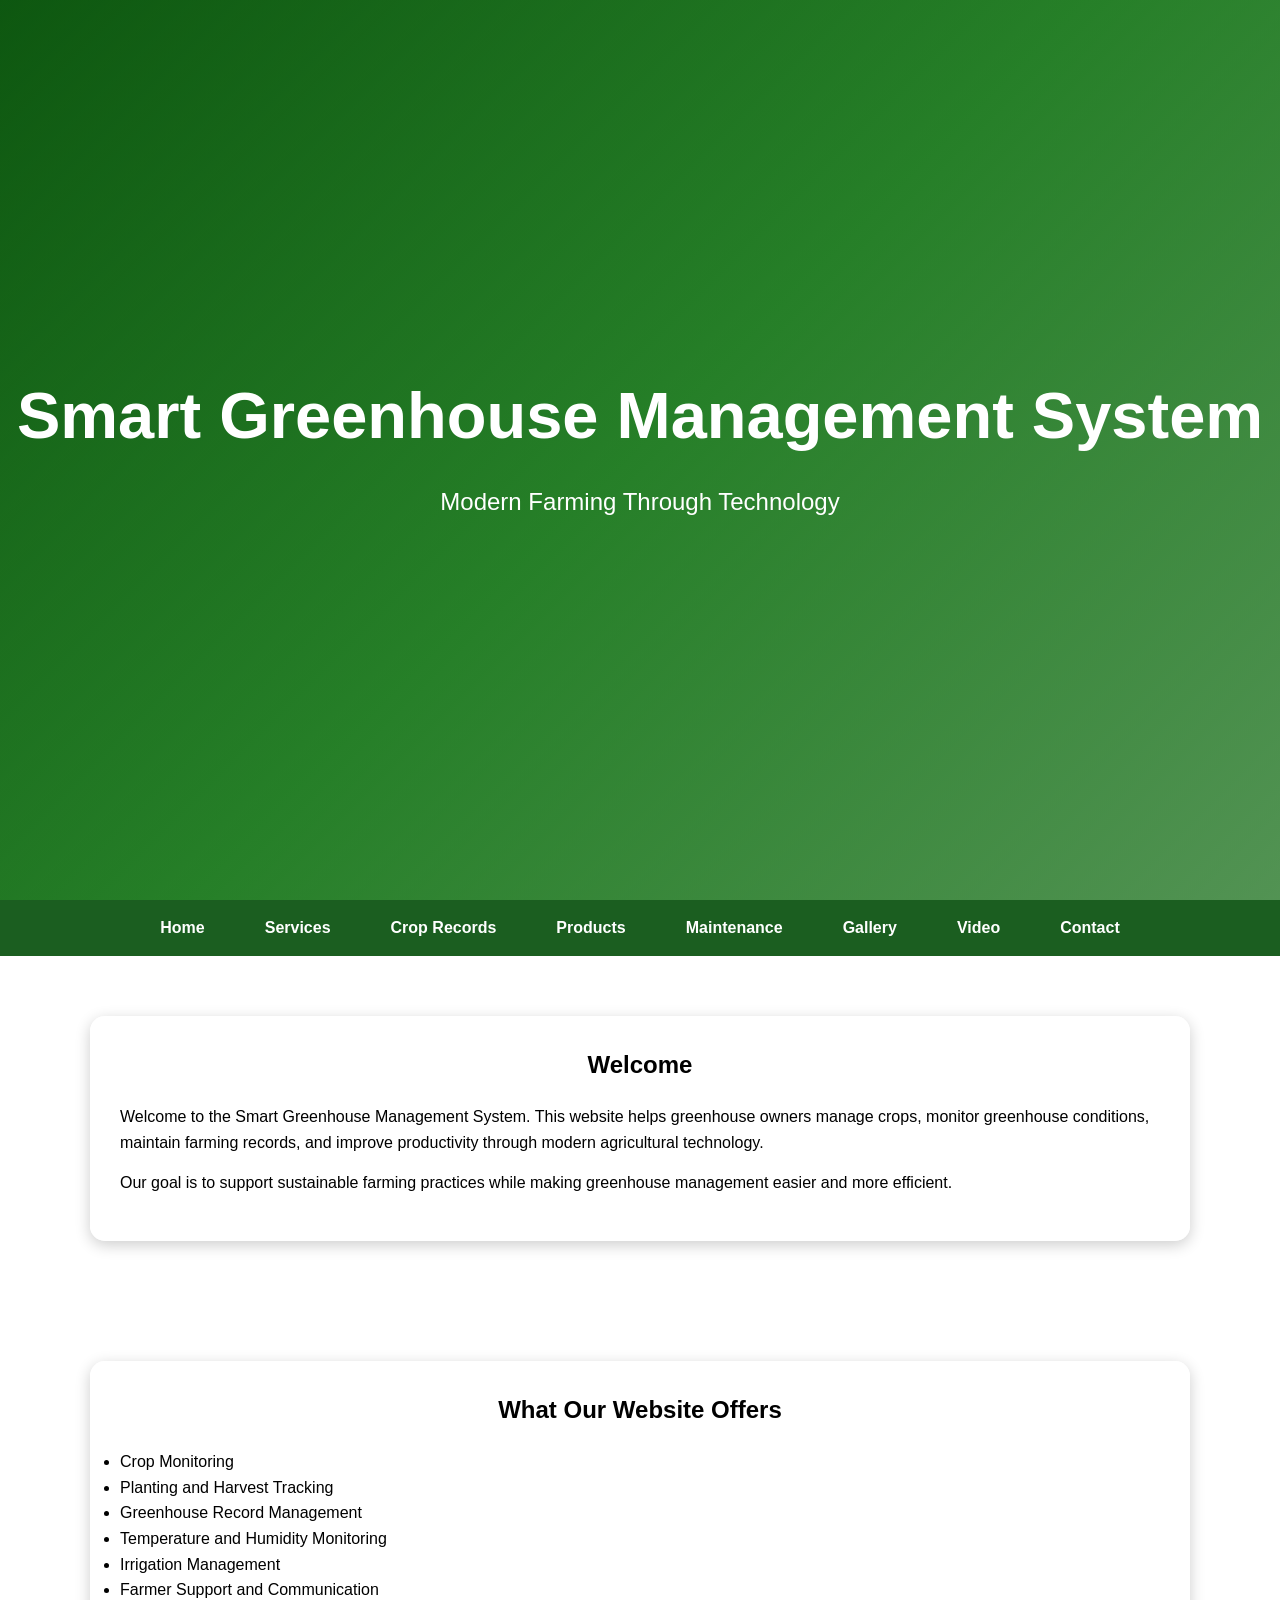
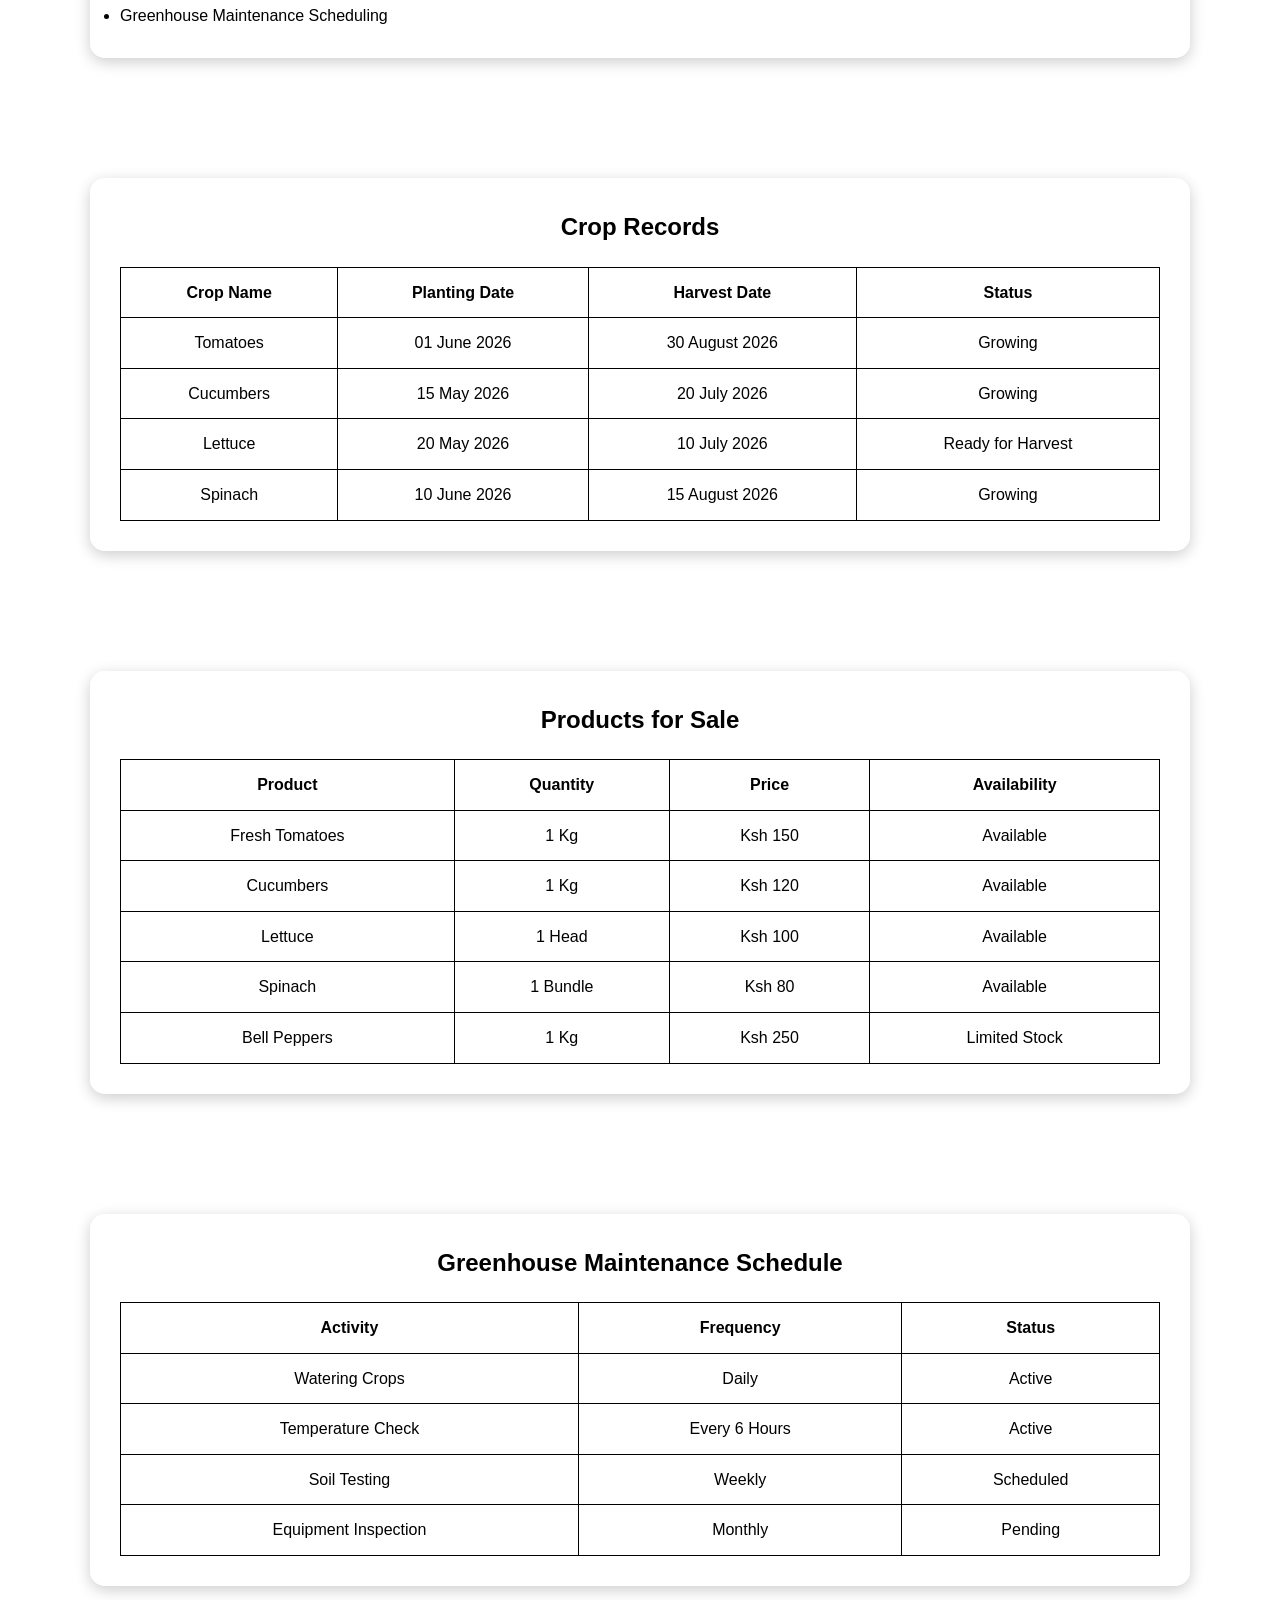
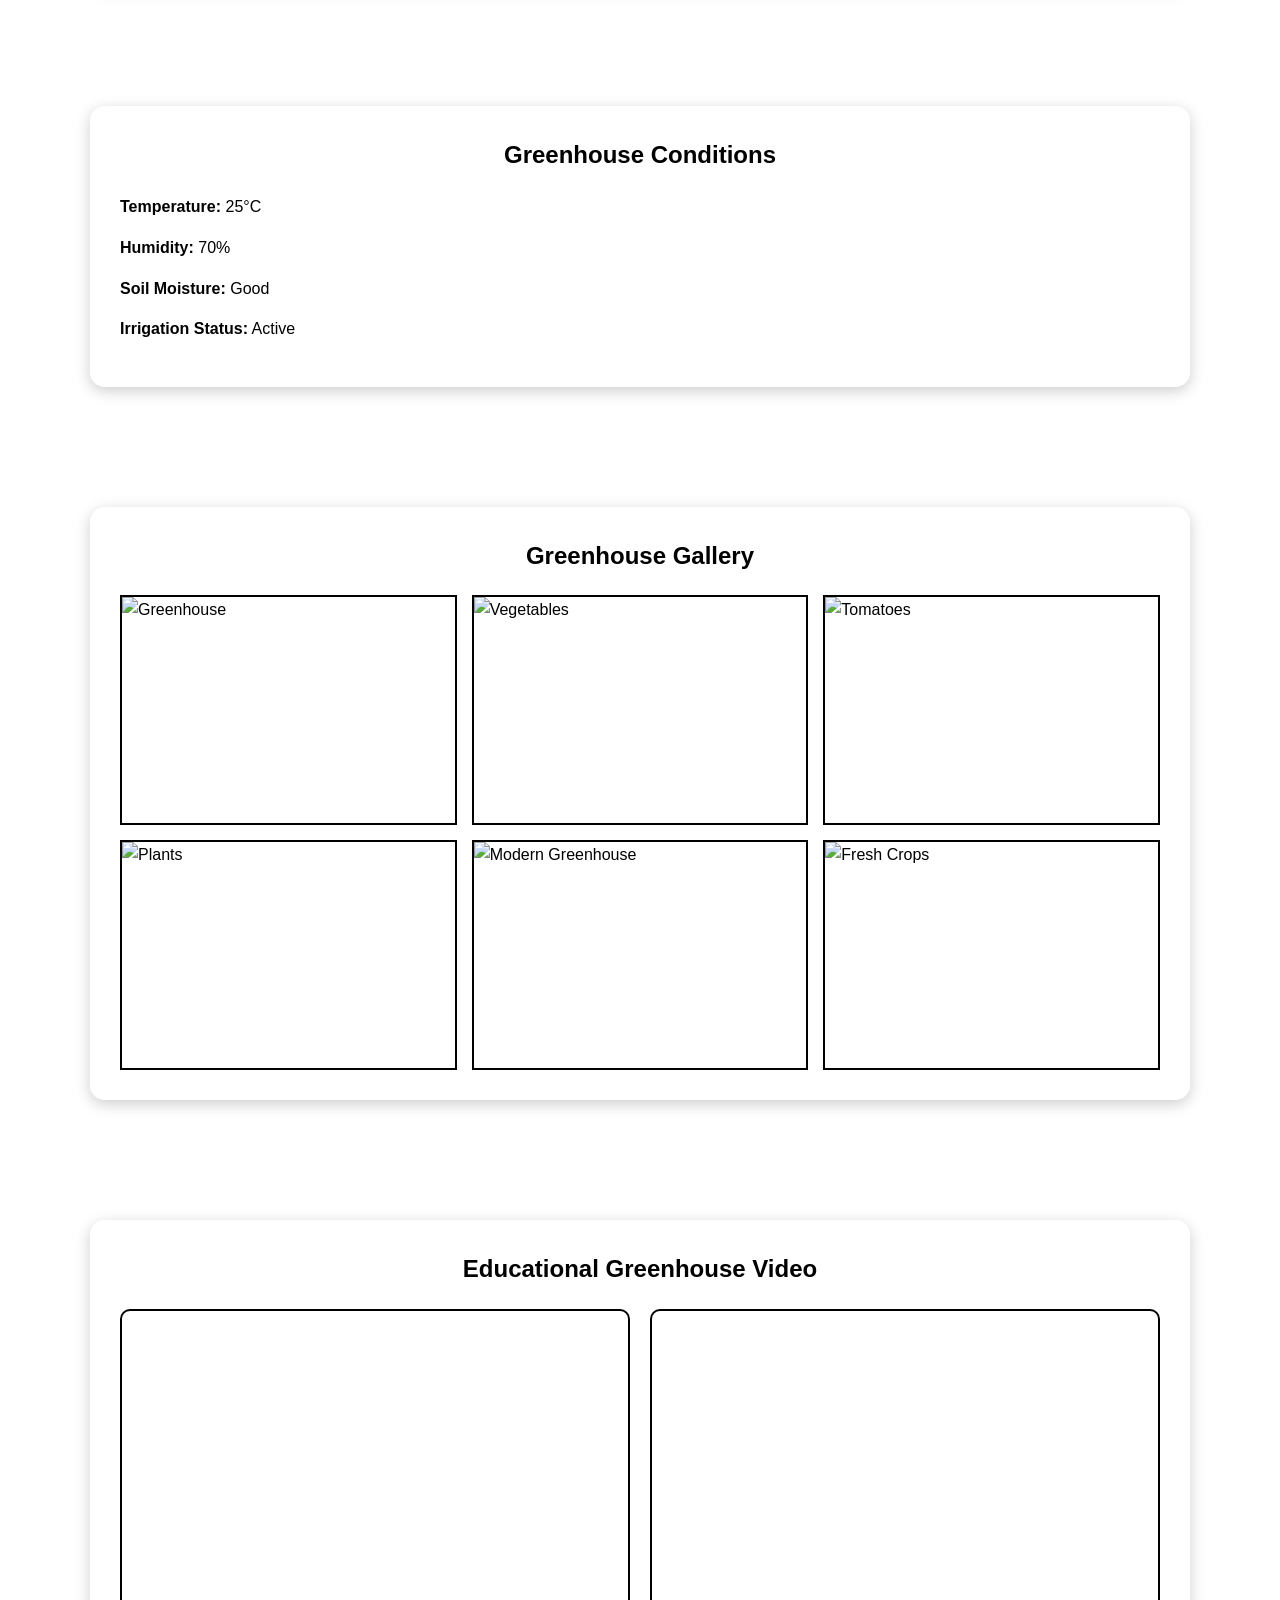
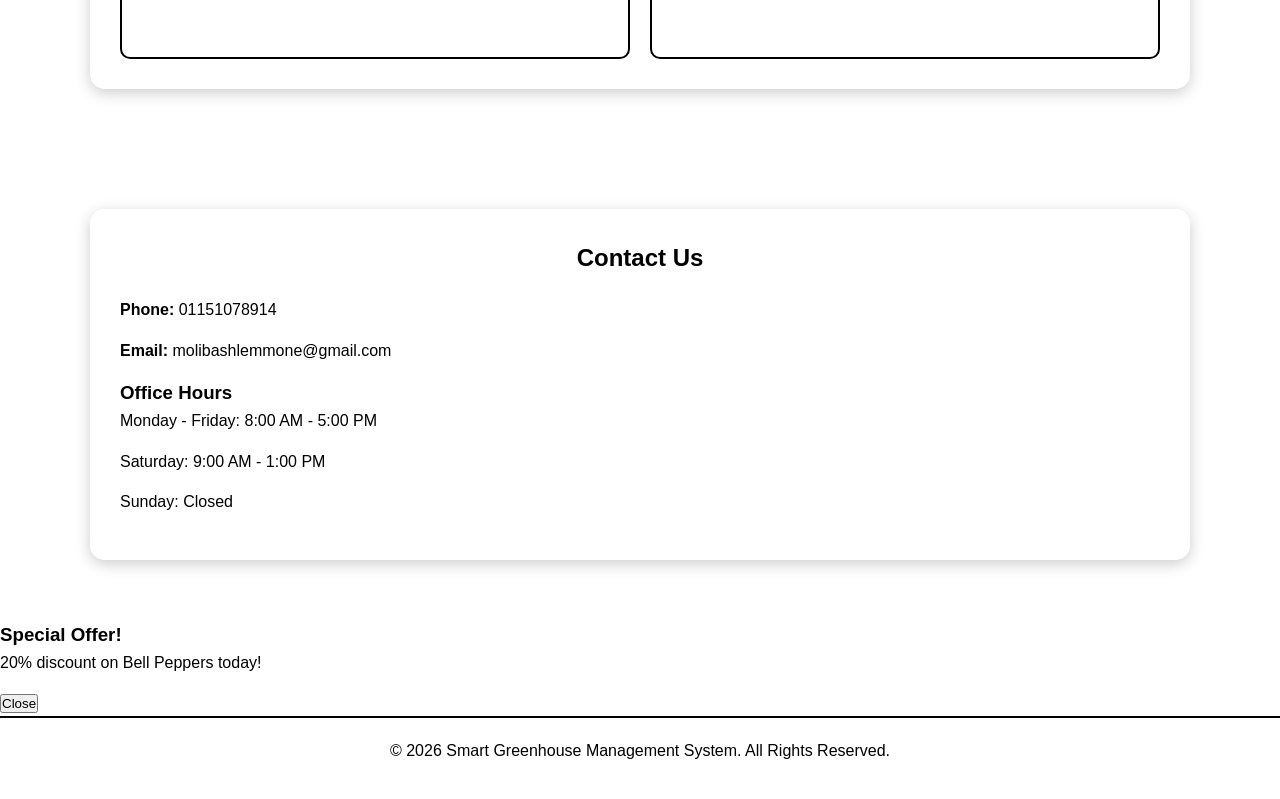
==== index.html @ ea0f4edc "Update index.html" ====
<!DOCTYPE html> 
<html lang="en">
<head>
<meta charset="UTF-8">
<meta name="viewport" content="width=device-width, initial-scale=1.0">
<title>Smart Greenhouse Management System</title>
<link rel="stylesheet" href="style.css">
</head>

<body>

<header>

<h1>Smart Greenhouse Management System</h1>

<p>
Modern Farming Through Technology
</p>

</header>

<nav>

<ul>

<li><a href="#home">Home</a></li>

<li><a href="#services">Services</a></li>

<li><a href="#records">Crop Records</a></li>

 <li><a href="#products">Products</a></li>

<li><a href="#maintenance">Maintenance</a></li>

<li><a href="#gallery">Gallery</a></li>

<li><a href="#video">Video</a></li>

<li><a href="#contact">Contact</a></li>

</ul>

</nav>
<section id="home">

<div class="container">

<h2>Welcome</h2>

<p>
Welcome to the Smart Greenhouse Management System. This website helps
greenhouse owners manage crops, monitor greenhouse conditions,
maintain farming records, and improve productivity through
modern agricultural technology.
</p>

<p>
Our goal is to support sustainable farming practices while
making greenhouse management easier and more efficient.
</p>

</div>

</section>


<section id="services">

<div class="container">

<h2>What Our Website Offers</h2>

<ul>

<li>Crop Monitoring</li>

<li>Planting and Harvest Tracking</li>

<li>Greenhouse Record Management</li>

<li>Temperature and Humidity Monitoring</li>

<li>Irrigation Management</li>

<li>Farmer Support and Communication</li>

<li>Greenhouse Maintenance Scheduling</li>

</ul>

</div>

</section>


<section id="records">

<div class="container">

<h2>Crop Records</h2>

<table>

<tr>
<th>Crop Name</th>
<th>Planting Date</th>
<th>Harvest Date</th>
<th>Status</th>
</tr>

<tr>
<td>Tomatoes</td>
<td>01 June 2026</td>
<td>30 August 2026</td>
<td>Growing</td>
</tr>

<tr>
<td>Cucumbers</td>
<td>15 May 2026</td>
<td>20 July 2026</td>
<td>Growing</td>
</tr>

<tr>
<td>Lettuce</td>
<td>20 May 2026</td>
<td>10 July 2026</td>
<td>Ready for Harvest</td>
</tr>

<tr>
<td>Spinach</td>
<td>10 June 2026</td>
<td>15 August 2026</td>
<td>Growing</td>
</tr>

</table>

</div>

</section>
    <section id="products">

<div class="container">

<h2>Products for Sale</h2>

<table>

<tr>
<th>Product</th>
<th>Quantity</th>
<th>Price</th>
<th>Availability</th>
</tr>

<tr>
<td>Fresh Tomatoes</td>
<td>1 Kg</td>
<td>Ksh 150</td>
<td>Available</td>
</tr>

<tr>
<td>Cucumbers</td>
<td>1 Kg</td>
<td>Ksh 120</td>
<td>Available</td>
</tr>

<tr>
<td>Lettuce</td>
<td>1 Head</td>
<td>Ksh 100</td>
<td>Available</td>
</tr>

<tr>
<td>Spinach</td>
<td>1 Bundle</td>
<td>Ksh 80</td>
<td>Available</td>
</tr>

<tr>
<td>Bell Peppers</td>
<td>1 Kg</td>
<td>Ksh 250</td>
<td>Limited Stock</td>
</tr>

</table>

</div>

</section>


<section id="maintenance">

<div class="container">

<h2>Greenhouse Maintenance Schedule</h2>

<table>

<tr>
<th>Activity</th>
<th>Frequency</th>
<th>Status</th>
</tr>

<tr>
<td>Watering Crops</td>
<td>Daily</td>
<td>Active</td>
</tr>

<tr>
<td>Temperature Check</td>
<td>Every 6 Hours</td>
<td>Active</td>
</tr>

<tr>
<td>Soil Testing</td>
<td>Weekly</td>
<td>Scheduled</td>
</tr>

<tr>
<td>Equipment Inspection</td>
<td>Monthly</td>
<td>Pending</td>
</tr>

</table>

</div>

</section>


<section>

<div class="container">

<h2>Greenhouse Conditions</h2>

<p><strong>Temperature:</strong> 25°C</p>

<p><strong>Humidity:</strong> 70%</p>

<p><strong>Soil Moisture:</strong> Good</p>

<p><strong>Irrigation Status:</strong> Active</p>

</div>

</section>
<section id="gallery">

<div class="container">

<h2>Greenhouse Gallery</h2>

<div class="gallery">

<img src="https://images.unsplash.com/photo-1466692476868-aef1dfb1e735?w=800" alt="Greenhouse">

<img src="https://images.unsplash.com/photo-1464226184884-fa280b87c399?w=800" alt="Vegetables">

<img src="https://images.unsplash.com/photo-1512428813834-c702c7702b78?w=800" alt="Tomatoes">

<img src="https://images.unsplash.com/photo-1501004318641-b39e6451bec6?w=800" alt="Plants">

<img src="https://images.unsplash.com/photo-1461354464878-ad92f492a5a0?w=800" alt="Modern Greenhouse">

<img src="https://images.unsplash.com/photo-1416879595882-3373a0480b5b?w=800" alt="Fresh Crops">

</div>

</div>

</section>


<section id="video">

<div class="container">

<h2>Educational Greenhouse Video</h2>

<div class="video-grid">

<iframe
src="https://www.youtube.com/embed/KI-Wf2odCqM?start=107"
title="Greenhouse Video"
allowfullscreen>
</iframe>

<iframe
src="https://www.youtube.com/embed/LGF33NN4B8U?start=3"
title="Greenhouse Video 2"
allowfullscreen>
</iframe>

</div>

</div>

</section>


<section id="contact">

<div class="container">

<h2>Contact Us</h2>

<p><strong>Phone:</strong> 01151078914</p>

<p><strong>Email:</strong> molibashlemmone@gmail.com</p>

<h3>Office Hours</h3>

<p>Monday - Friday: 8:00 AM - 5:00 PM</p>

<p>Saturday: 9:00 AM - 1:00 PM</p>

<p>Sunday: Closed</p>
    

</div>

</section>
<div id="promoBox">
    <h3>Special Offer!</h3>
    <p>20% discount on Bell Peppers today!</p>
    <button onclick="closePromo()">Close</button>
</div>

<footer>

<p>&copy; 2026 Smart Greenhouse Management System. All Rights Reserved.</p>

</footer>

 <script src="script.js"></script>
</body>
</html>
---- style.css ----
*{
    margin:0;
    padding:0;
    box-sizing:border-box;
}

body{
    font-family:Arial, sans-serif;
    background:linear-gradient(135deg,#1b5e20,#4caf50,#a5d6a7);
    background-attachment:fixed;
    color:black;
    line-height:1.6;
}

/* Header */
header{
    height:100vh;
    background:
    linear-gradient(rgba(0,80,0,0.5),rgba(0,80,0,0.5)),
    url("https://images.unsplash.com/photo-1466692476868-aef1dfb1e735?w=1600");
    background-size:cover;
    background-position:center;
    display:flex;
    flex-direction:column;
    justify-content:center;
    align-items:center;
    text-align:center;
    color:white;
    border:none;
}

header h1{
    font-size:65px;
}

header p{
    font-size:24px;
    margin-top:15px;
}

/* Navigation */
nav{
    background:#1b5e20;
    position:sticky;
    top:0;
    z-index:1000;
}

nav ul{
    list-style:none;
    display:flex;
    justify-content:center;
    align-items:center;
    gap:20px;
    flex-wrap:wrap;
}

nav ul li{
    margin:0;
}

nav ul li a{
    display:block;
    padding:15px 20px;
    text-decoration:none;
    color:white;
    font-weight:bold;
    transition:0.3s;
}

nav ul li a:hover{
    background:#4caf50;
    border-radius:8px;
}

/* Sections */
section{
    padding:40px 20px;
}

.container{
    max-width:1100px;
    margin:auto;
    background:rgba(255,255,255,0.9);
    padding:30px;
    border-radius:15px;
    margin-top:20px;
    margin-bottom:20px;
    box-shadow:0 4px 15px rgba(0,0,0,0.2);
}

h2{
    text-align:center;
    margin-bottom:20px;
    color:black;
}

p{
    margin-bottom:15px;
}

/* Tables */
table{
    width:100%;
    border-collapse:collapse;
    margin-top:20px;
}

table, th, td{
    border:1px solid black;
}

th{
    background:white;
    color:black;
    font-weight:bold;
}

th, td{
    padding:12px;
    text-align:center;
}

/* Image Gallery */
.gallery{
    display:grid;
    grid-template-columns:repeat(auto-fit,minmax(250px,1fr));
    gap:15px;
}

.gallery img{
    width:100%;
    height:230px;
    object-fit:cover;
    border:2px solid black;
}

/* Video */
.video-container{
    max-width:900px;
    margin:auto;
}

.video-container iframe{
    width:100%;
    height:500px;
    border:2px solid black;
}

.video-grid{
    display:grid;
    grid-template-columns:1fr 1fr;
    gap:20px;
}

.video-grid iframe{
    width:100%;
    height:350px;
    border:2px solid black;
    border-radius:10px;
}

@media(max-width:768px){
    .video-grid{
        grid-template-columns:1fr;
    }
}

/* Footer */
footer{
    background:white;
    color:black;
    text-align:center;
    padding:20px;
    border-top:2px solid black;
}
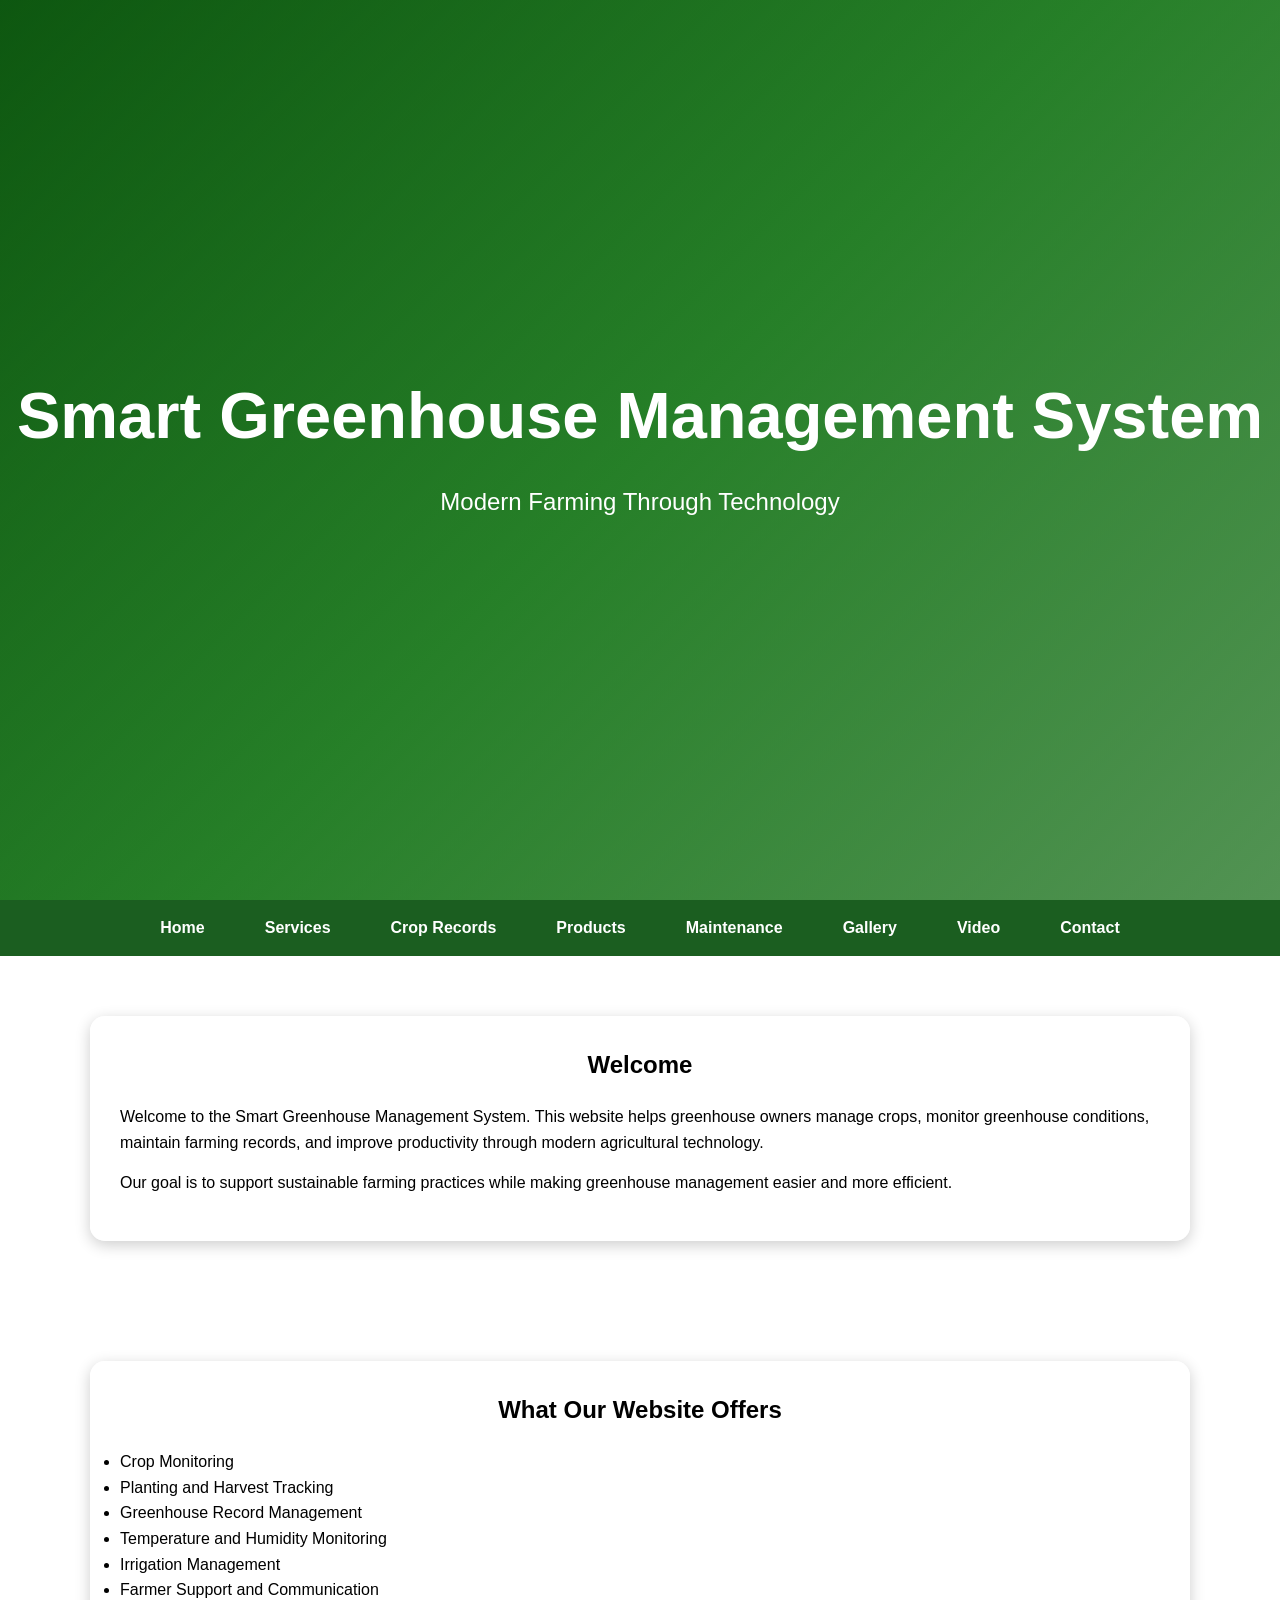
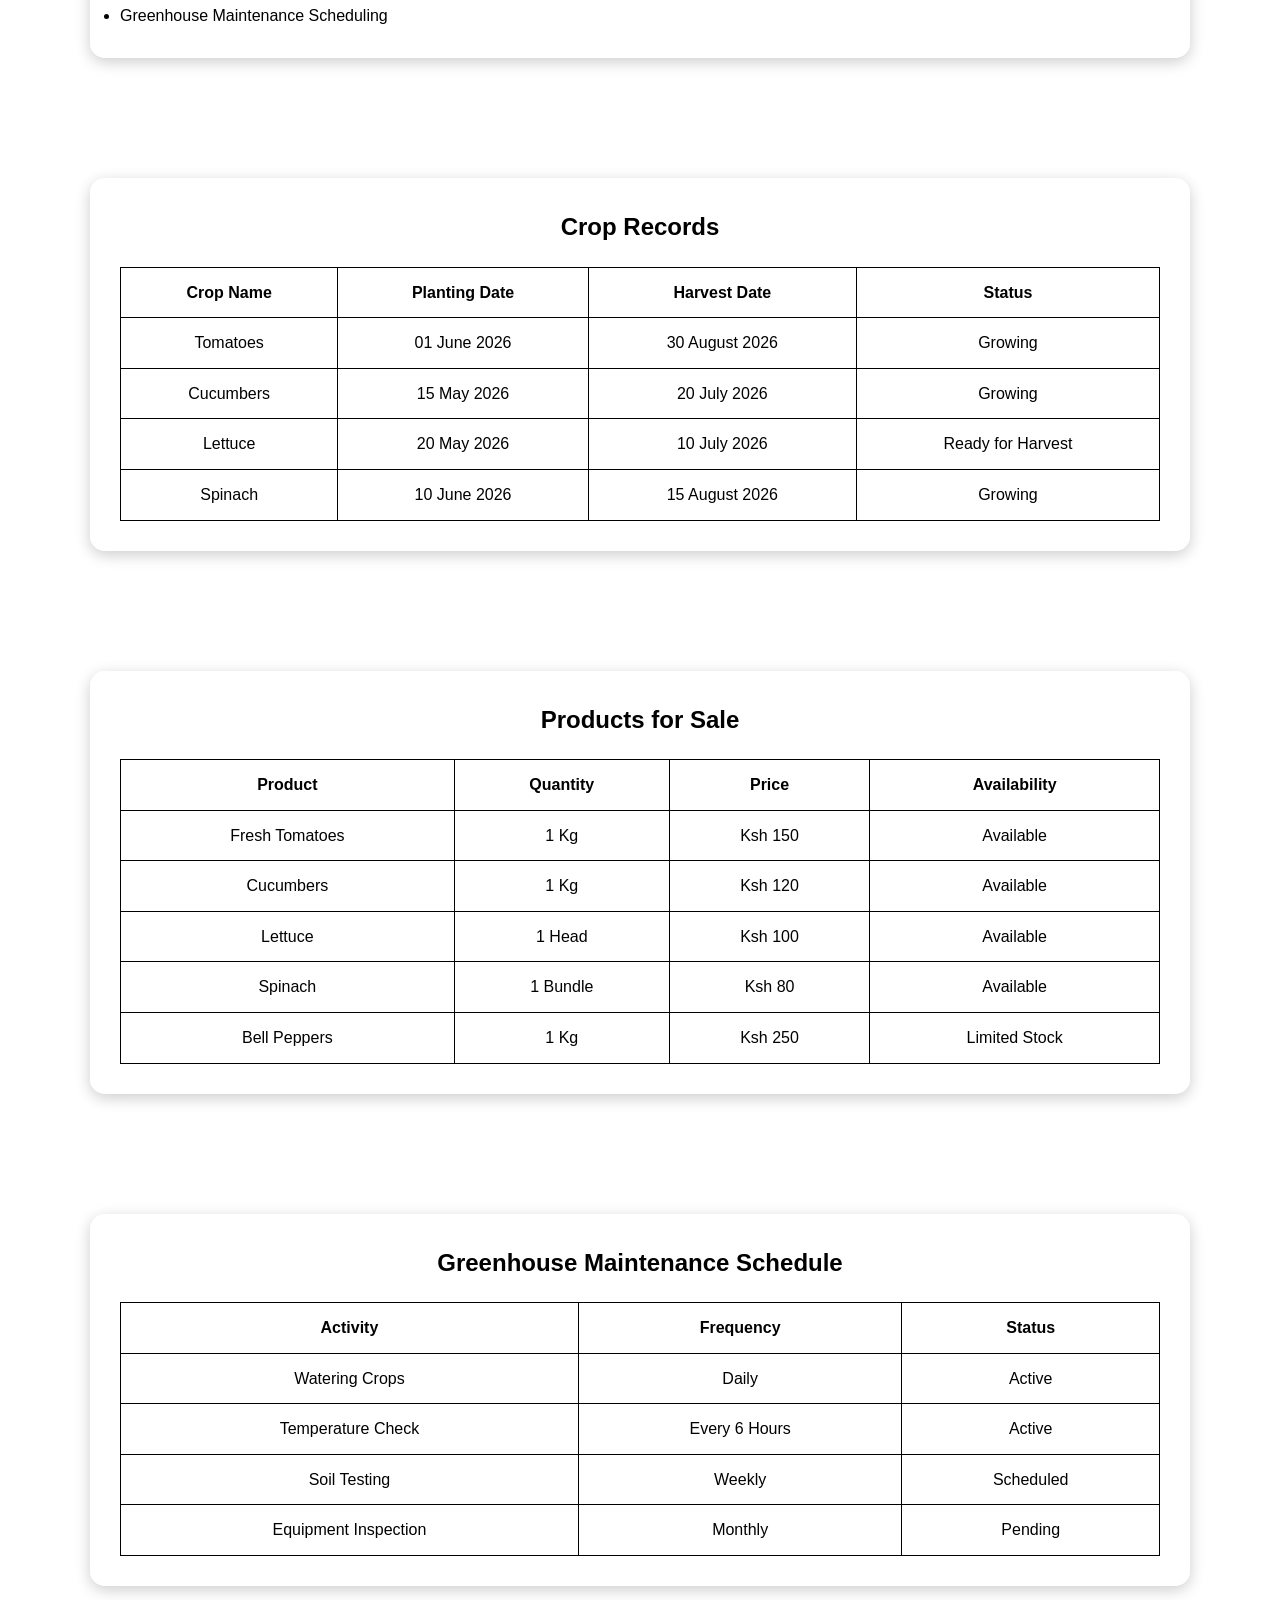
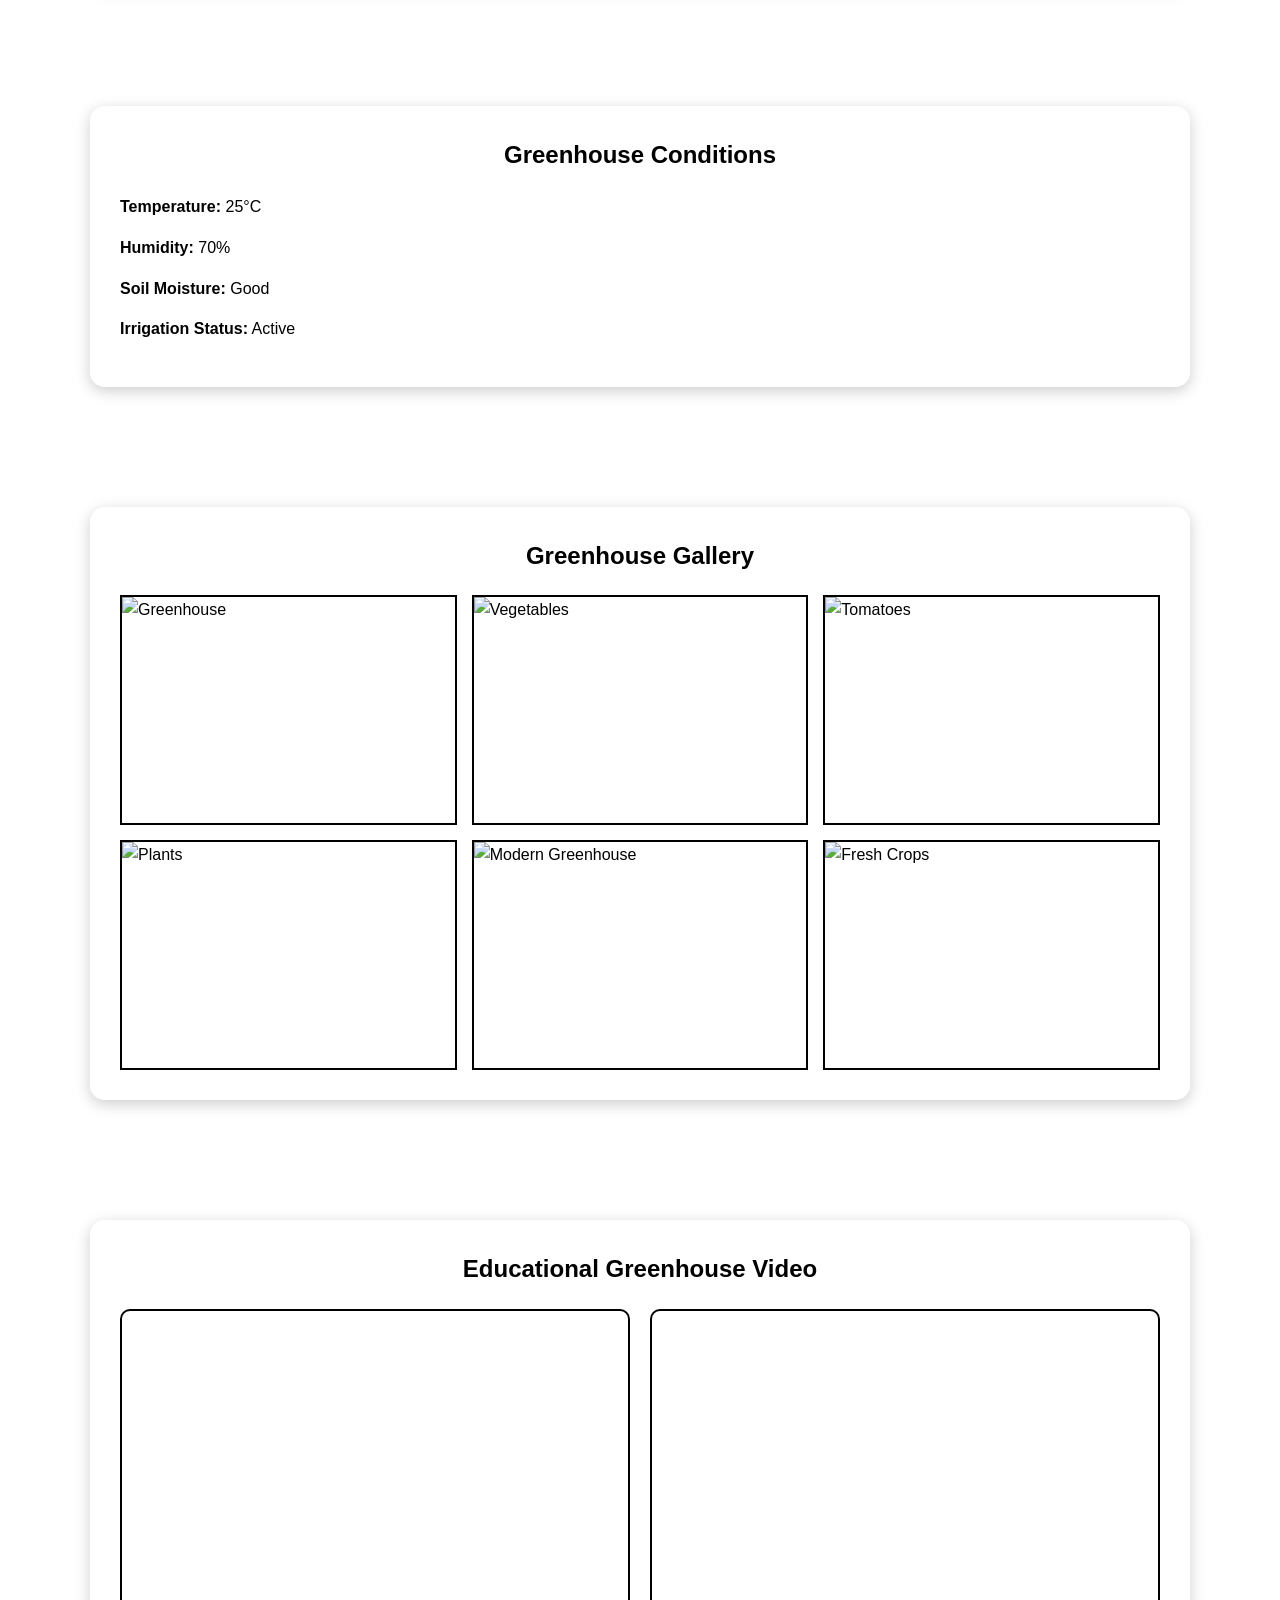
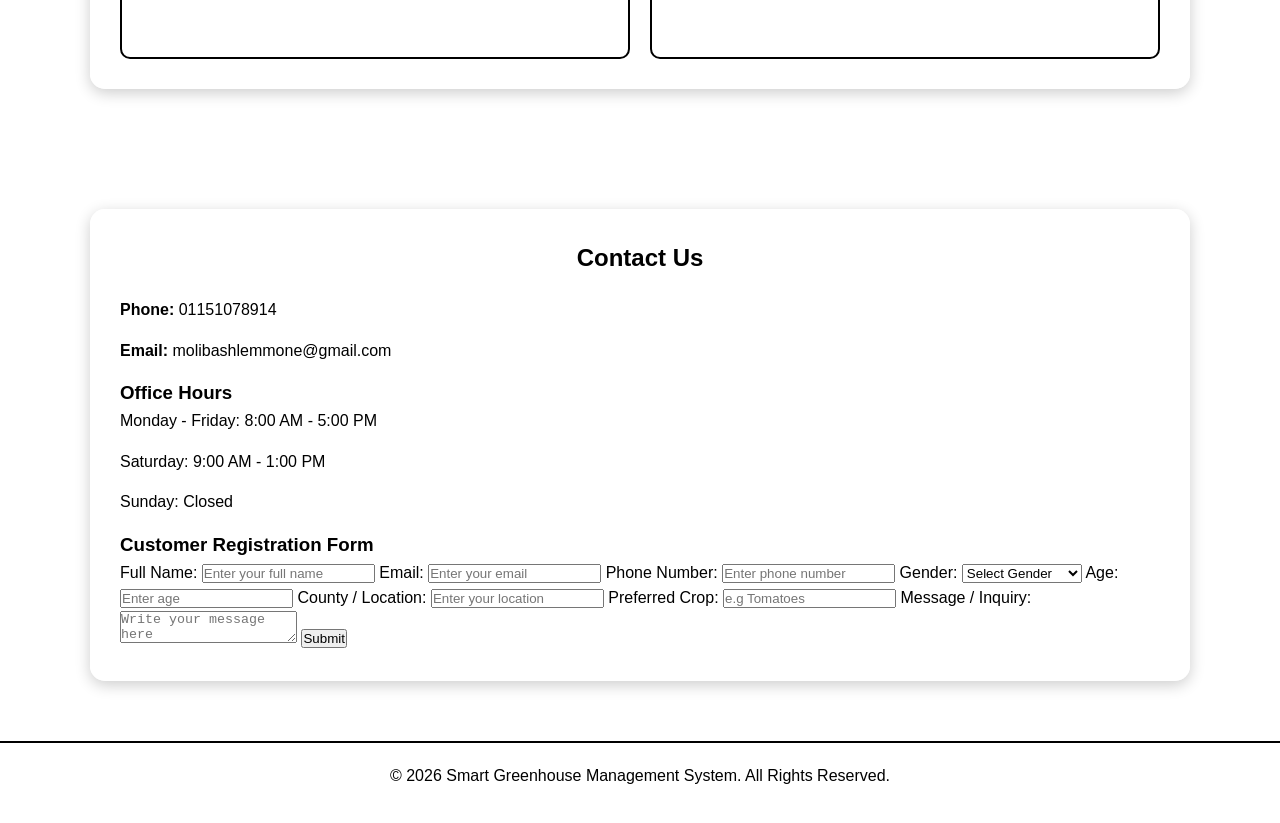
==== commit a3e8c3d0: "Update index.html" ====
--- a/index.html
+++ b/index.html
@@ -333,6 +333,42 @@
 <p>Saturday: 9:00 AM - 1:00 PM</p>
 
 <p>Sunday: Closed</p>
+ <h3>Customer Registration Form</h3>
+
+<form id="userForm">
+
+    <label>Full Name:</label>
+    <input type="text" placeholder="Enter your full name" required>
+
+    <label>Email:</label>
+    <input type="email" placeholder="Enter your email" required>
+
+    <label>Phone Number:</label>
+    <input type="tel" placeholder="Enter phone number" required>
+
+    <label>Gender:</label>
+    <select required>
+        <option value="">Select Gender</option>
+        <option>Male</option>
+        <option>Female</option>
+        <option>Prefer not to say</option>
+    </select>
+
+    <label>Age:</label>
+    <input type="number" placeholder="Enter age">
+
+    <label>County / Location:</label>
+    <input type="text" placeholder="Enter your location">
+
+    <label>Preferred Crop:</label>
+    <input type="text" placeholder="e.g Tomatoes">
+
+    <label>Message / Inquiry:</label>
+    <textarea placeholder="Write your message here"></textarea>
+
+    <button type="submit">Submit</button>
+
+</form>
     
 
 </div>
--- a/style.css
+++ b/style.css
@@ -174,3 +174,30 @@
     padding:20px;
     border-top:2px solid black;
 }
+#promoBox{
+    display:none;
+    position:fixed;
+    top:20px;
+    right:20px;
+    width:300px;
+    background:white;
+    padding:20px;
+    border:2px solid green;
+    border-radius:12px;
+    box-shadow:0 0 15px rgba(0,0,0,0.3);
+    z-index:9999;
+}
+
+#promoBox h3{
+    margin-bottom:10px;
+}
+
+#promoBox button{
+    margin-top:15px;
+    padding:10px 15px;
+    border:none;
+    background:green;
+    color:white;
+    border-radius:5px;
+    cursor:pointer;
+}
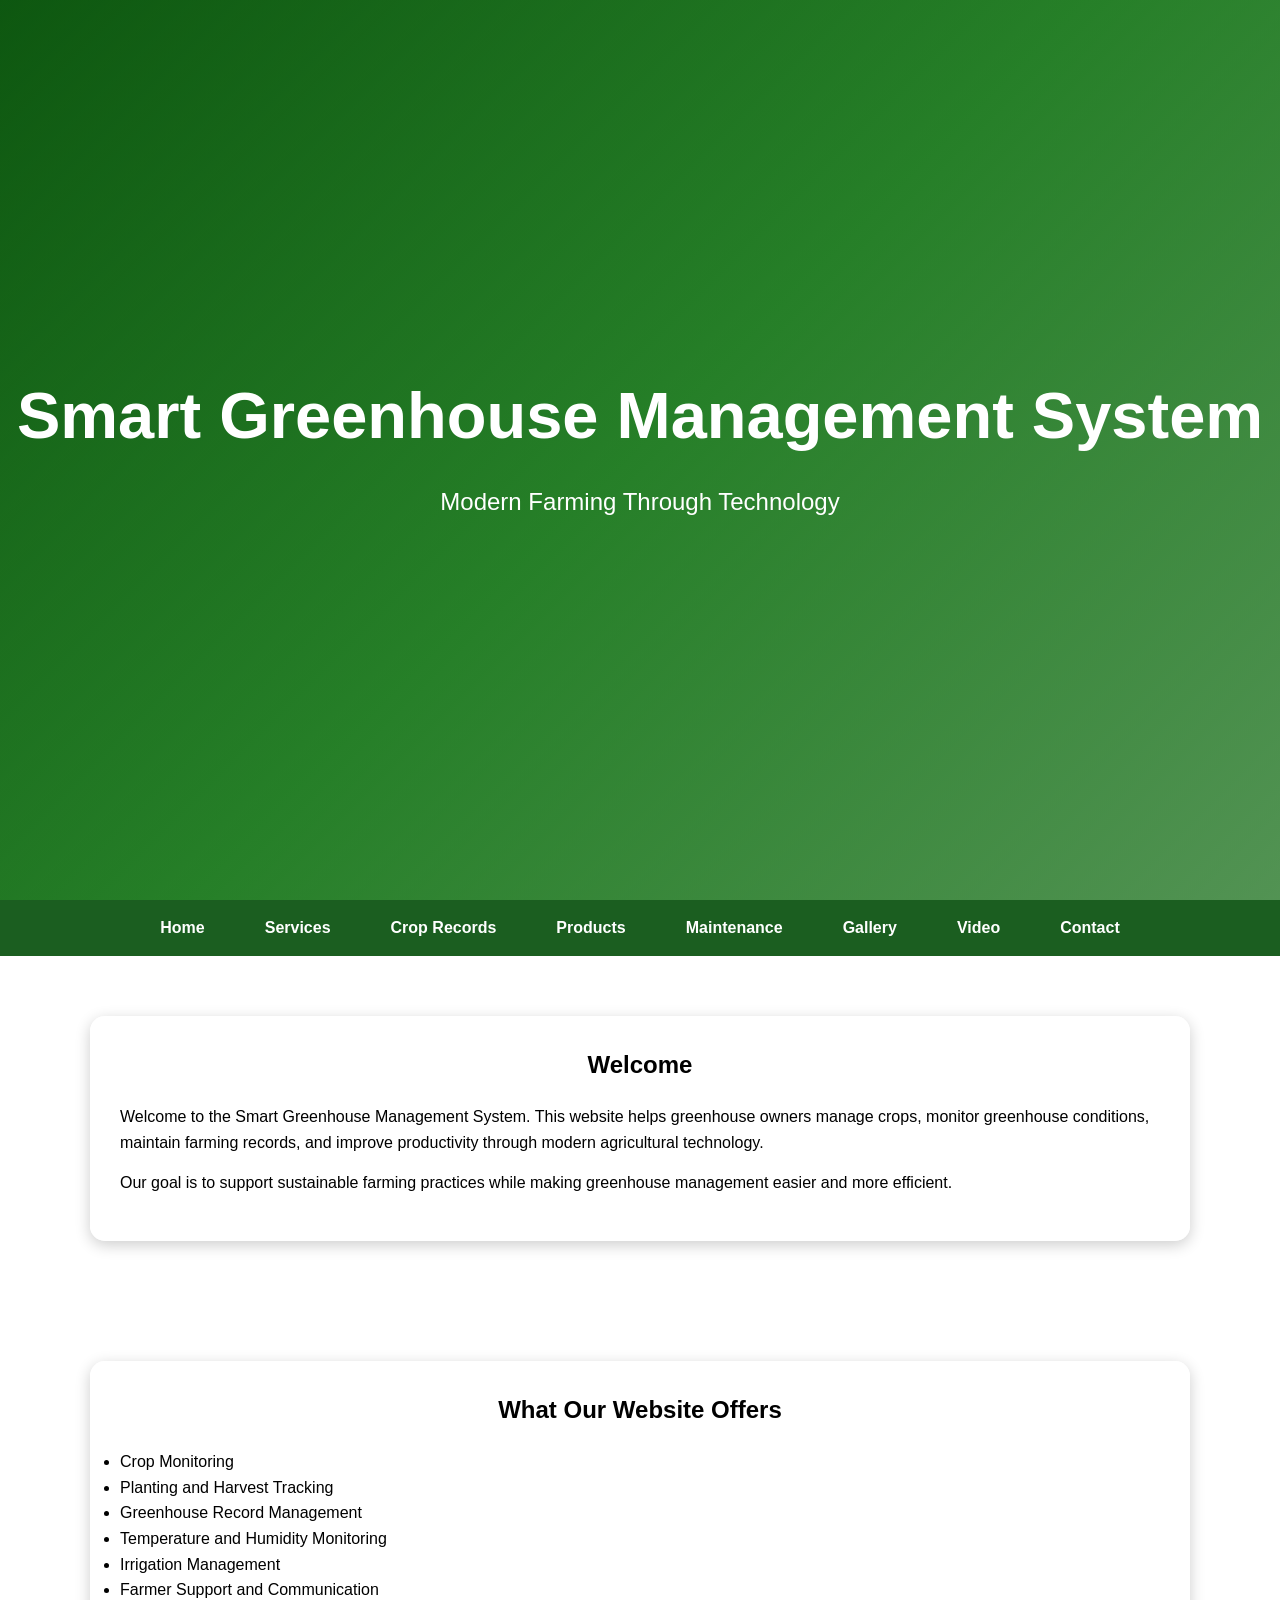
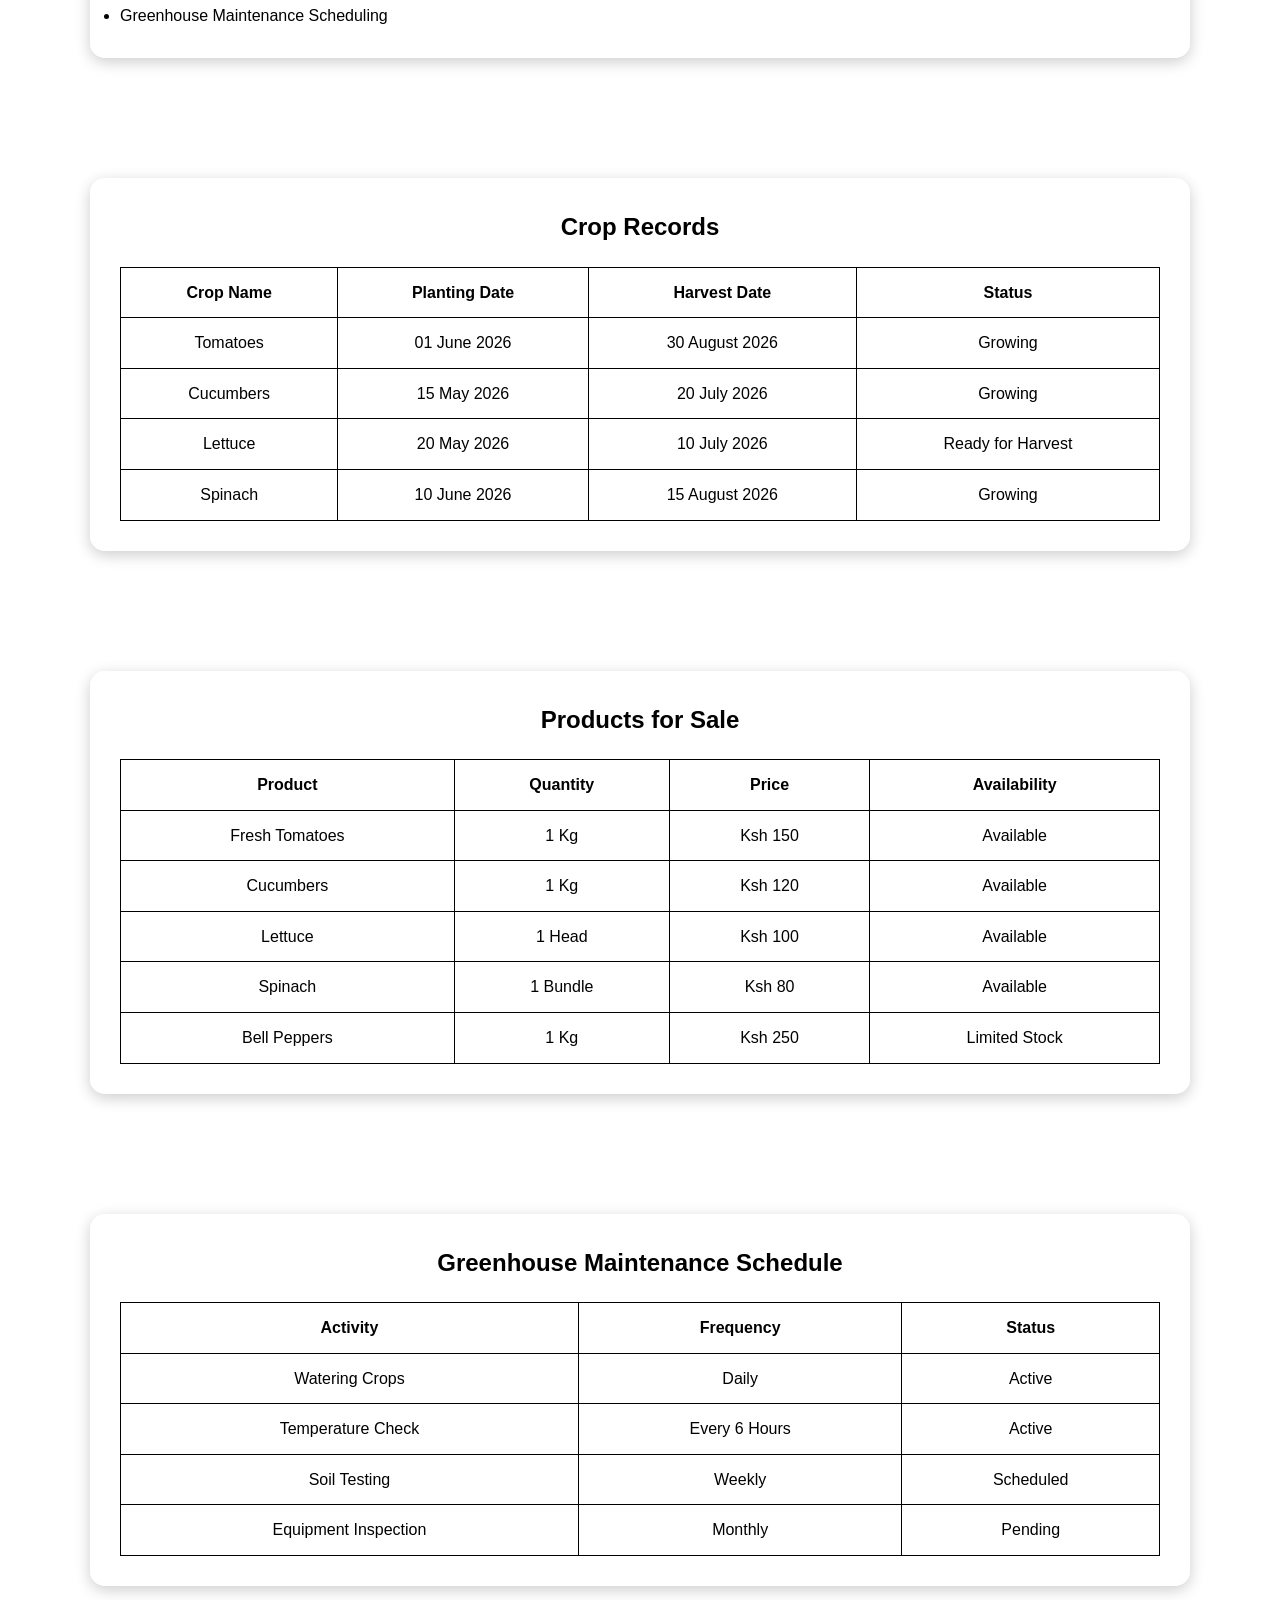
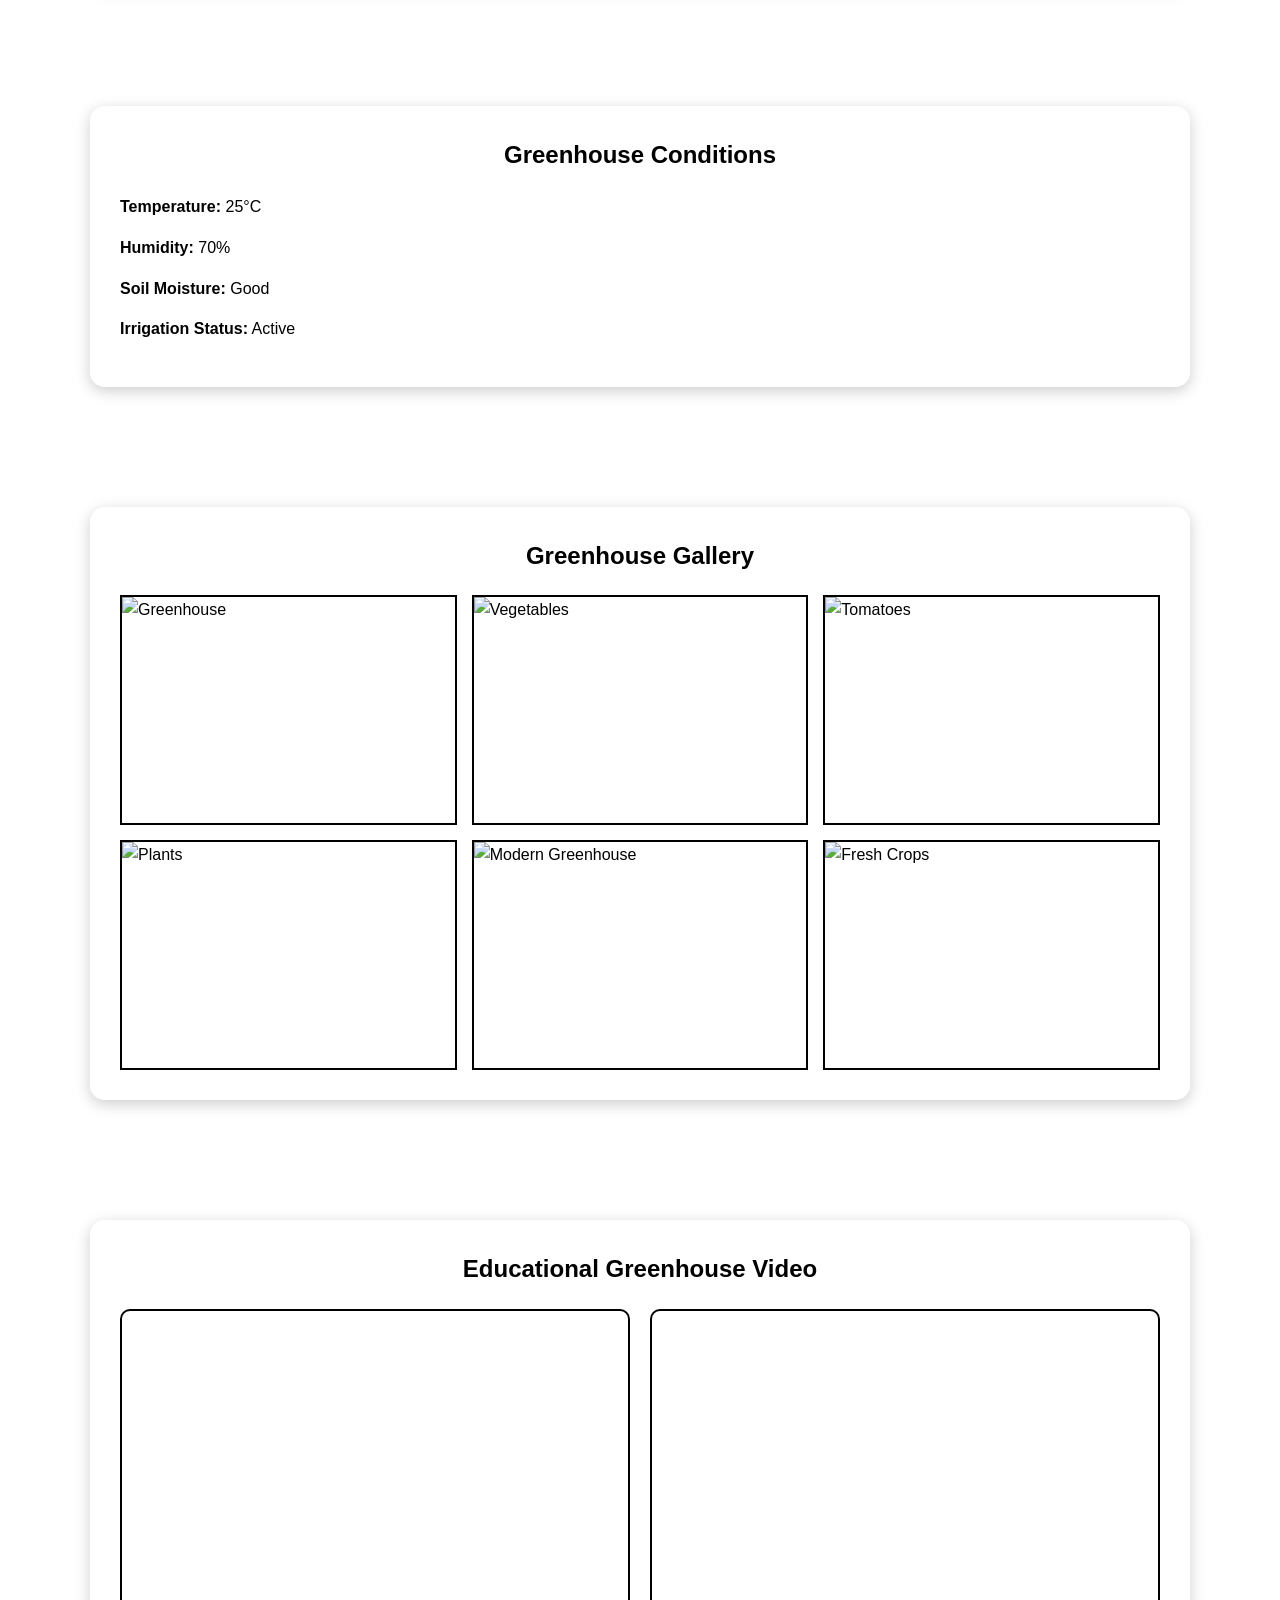
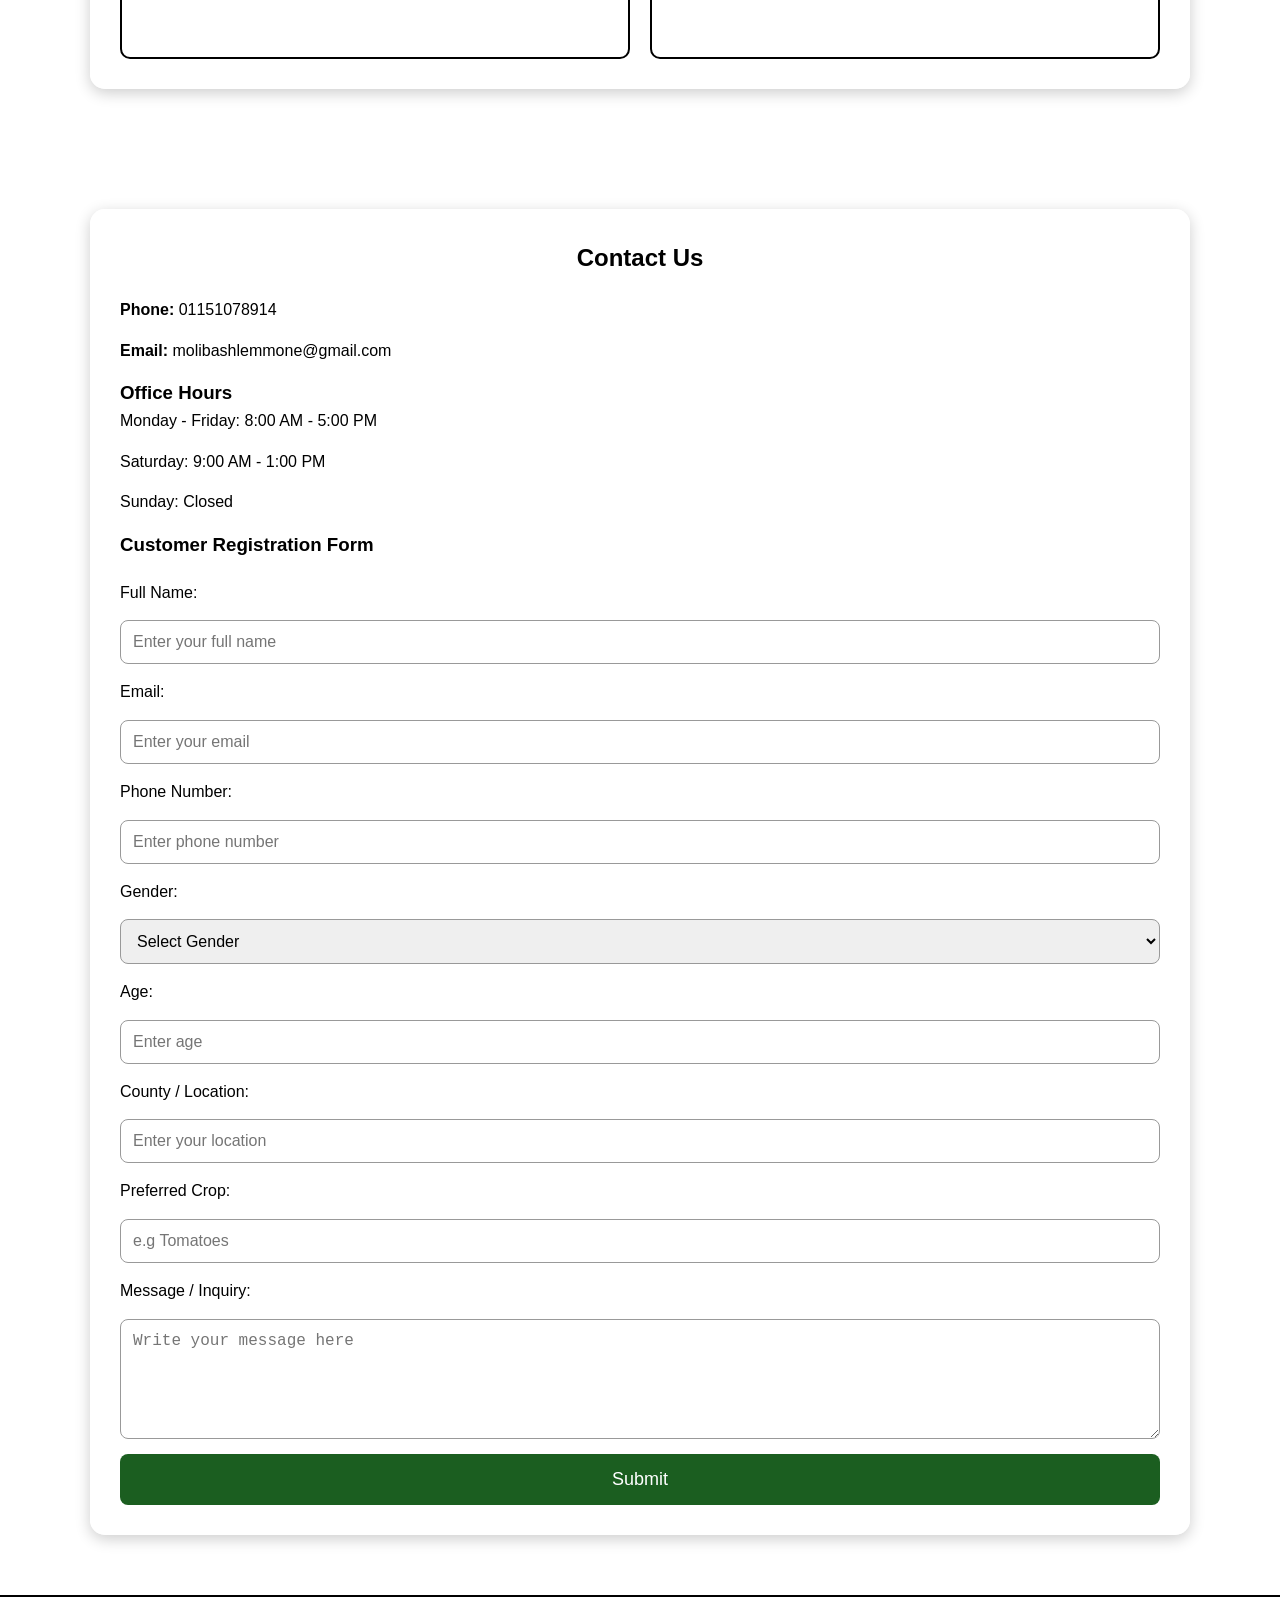
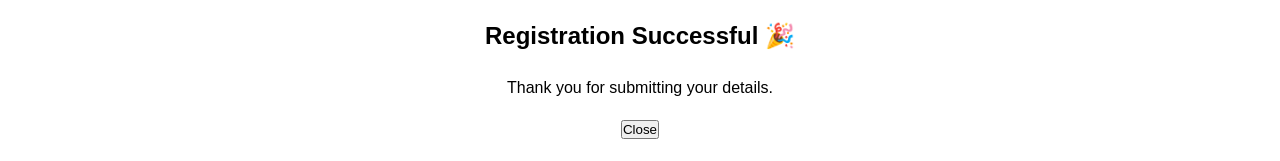
==== commit af196ca3: "Update index.html" ====
--- a/index.html
+++ b/index.html
@@ -381,12 +381,16 @@
 </div>
 
 <footer>
-
-<p>&copy; 2026 Smart Greenhouse Management System. All Rights Reserved.</p>
+<div id="formPopup">
+    <div class="popup-content">
+        <h2>Registration Successful 🎉</h2>
+        <p>Thank you for submitting your details.</p>
+        <button onclick="closeFormPopup()">Close</button>
+    </div>
+</div>
 
 </footer>
 
- <script src="script.js"></script>
 </body>
 </html>
 
--- a/style.css
+++ b/style.css
@@ -201,3 +201,38 @@
     border-radius:5px;
     cursor:pointer;
 }
+form{
+    display:flex;
+    flex-direction:column;
+    gap:15px;
+    margin-top:20px;
+}
+
+form input,
+form select,
+form textarea{
+    padding:12px;
+    width:100%;
+    border:1px solid #999;
+    border-radius:8px;
+    font-size:16px;
+}
+
+form textarea{
+    height:120px;
+    resize:vertical;
+}
+
+form button{
+    padding:15px;
+    background:#1b5e20;
+    color:white;
+    border:none;
+    border-radius:8px;
+    font-size:18px;
+    cursor:pointer;
+}
+
+form button:hover{
+    background:#4caf50;
+}
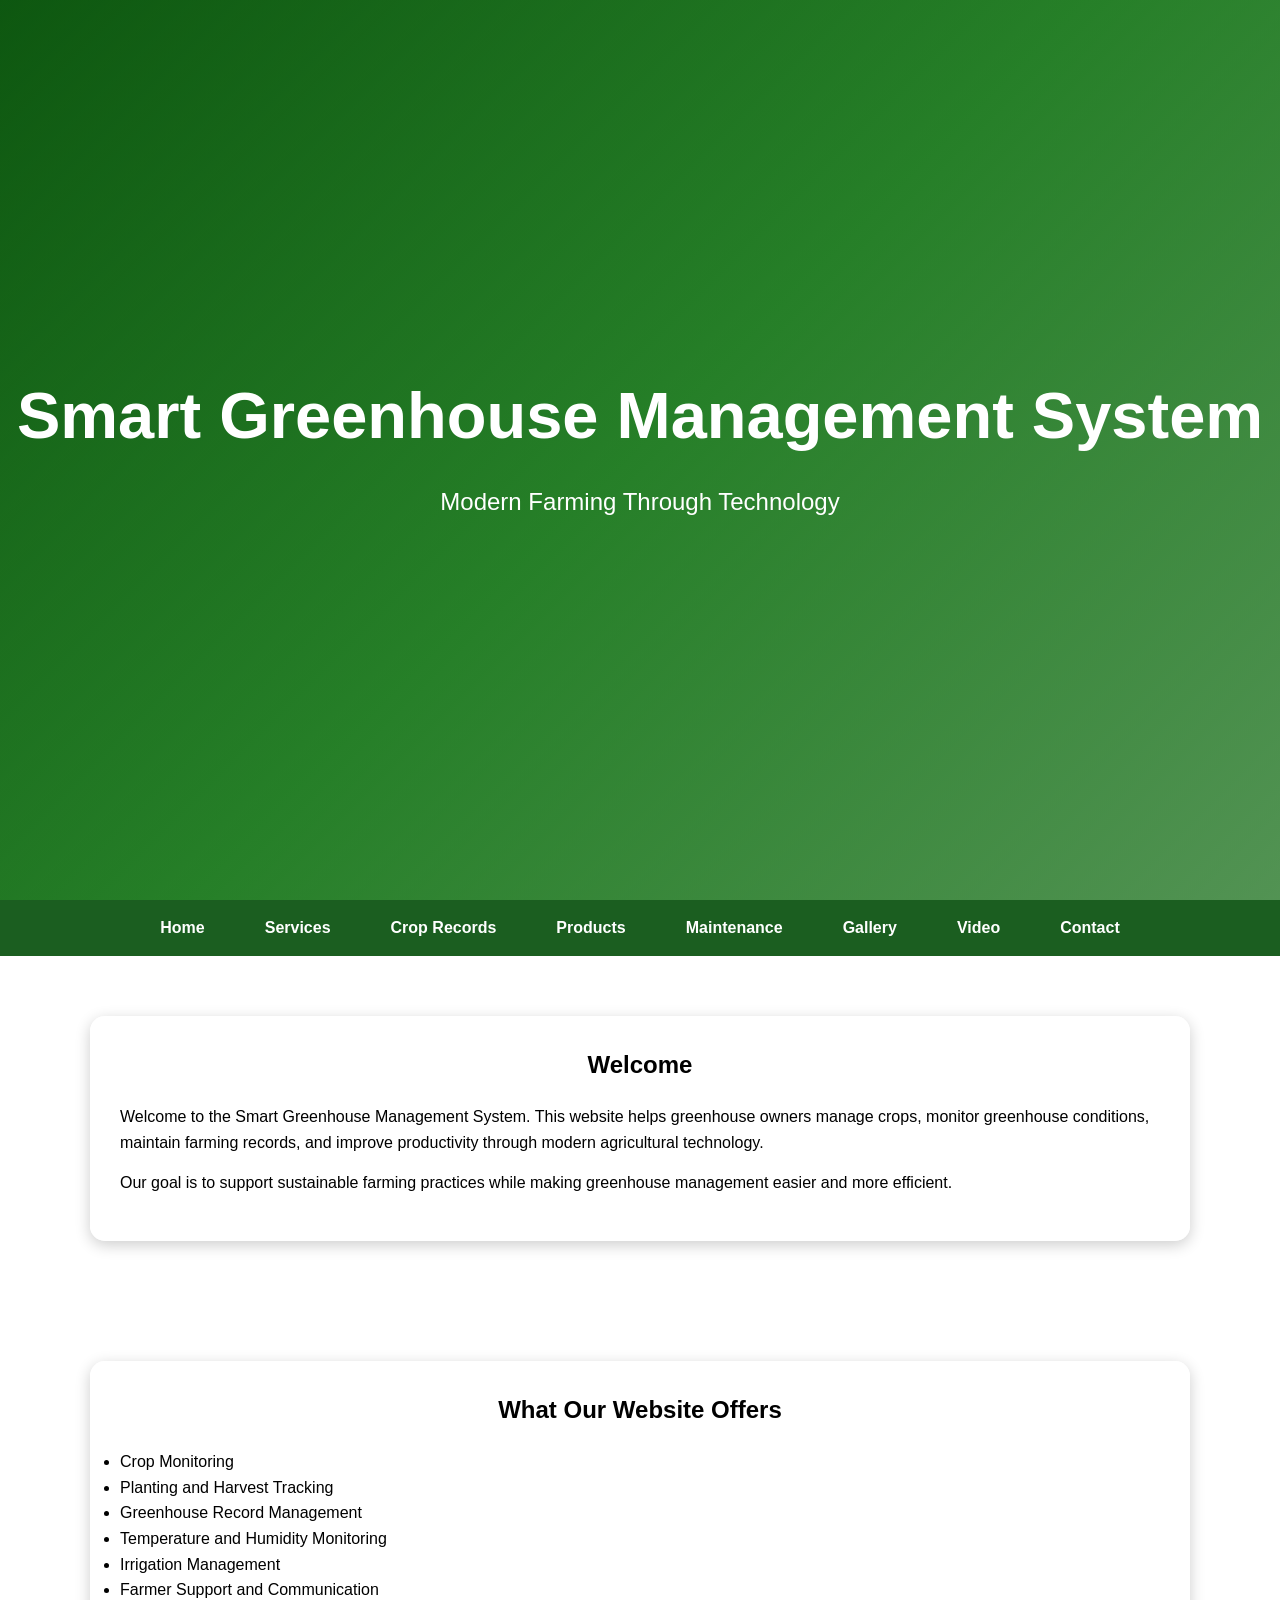
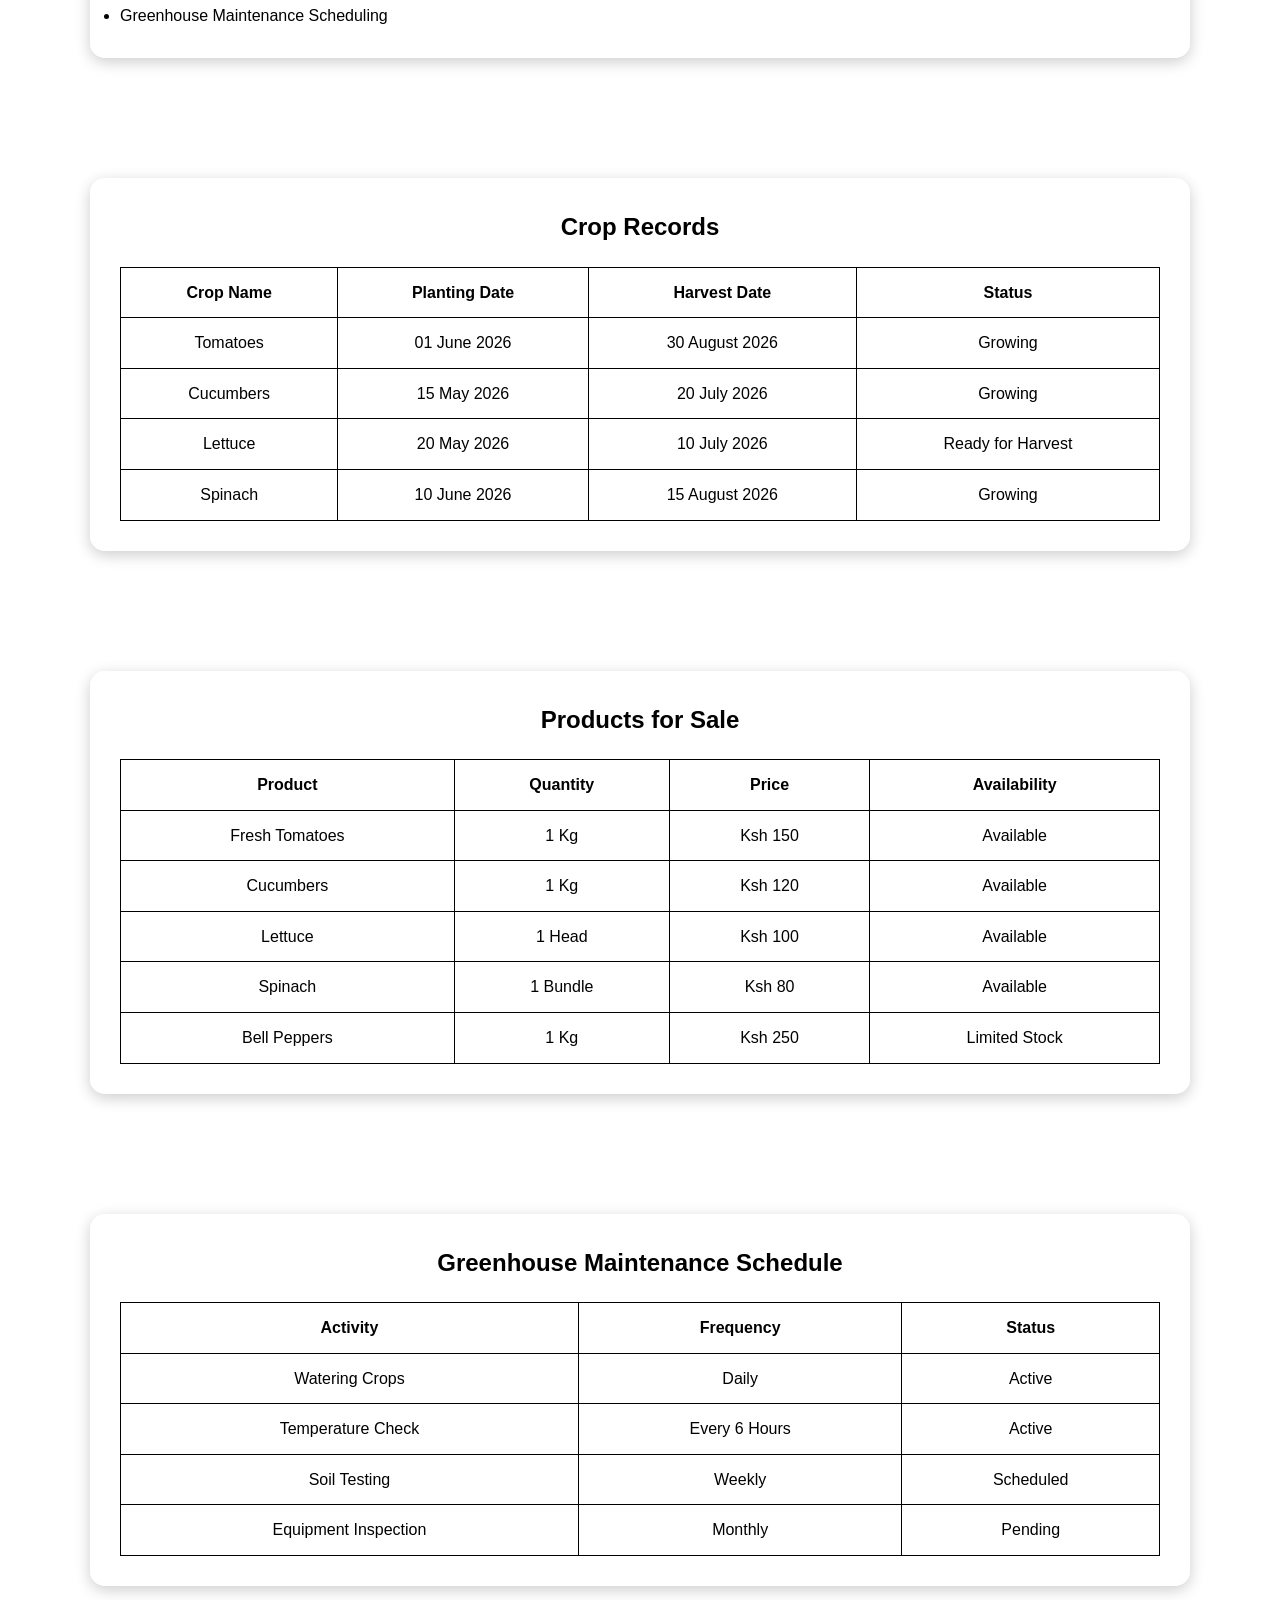
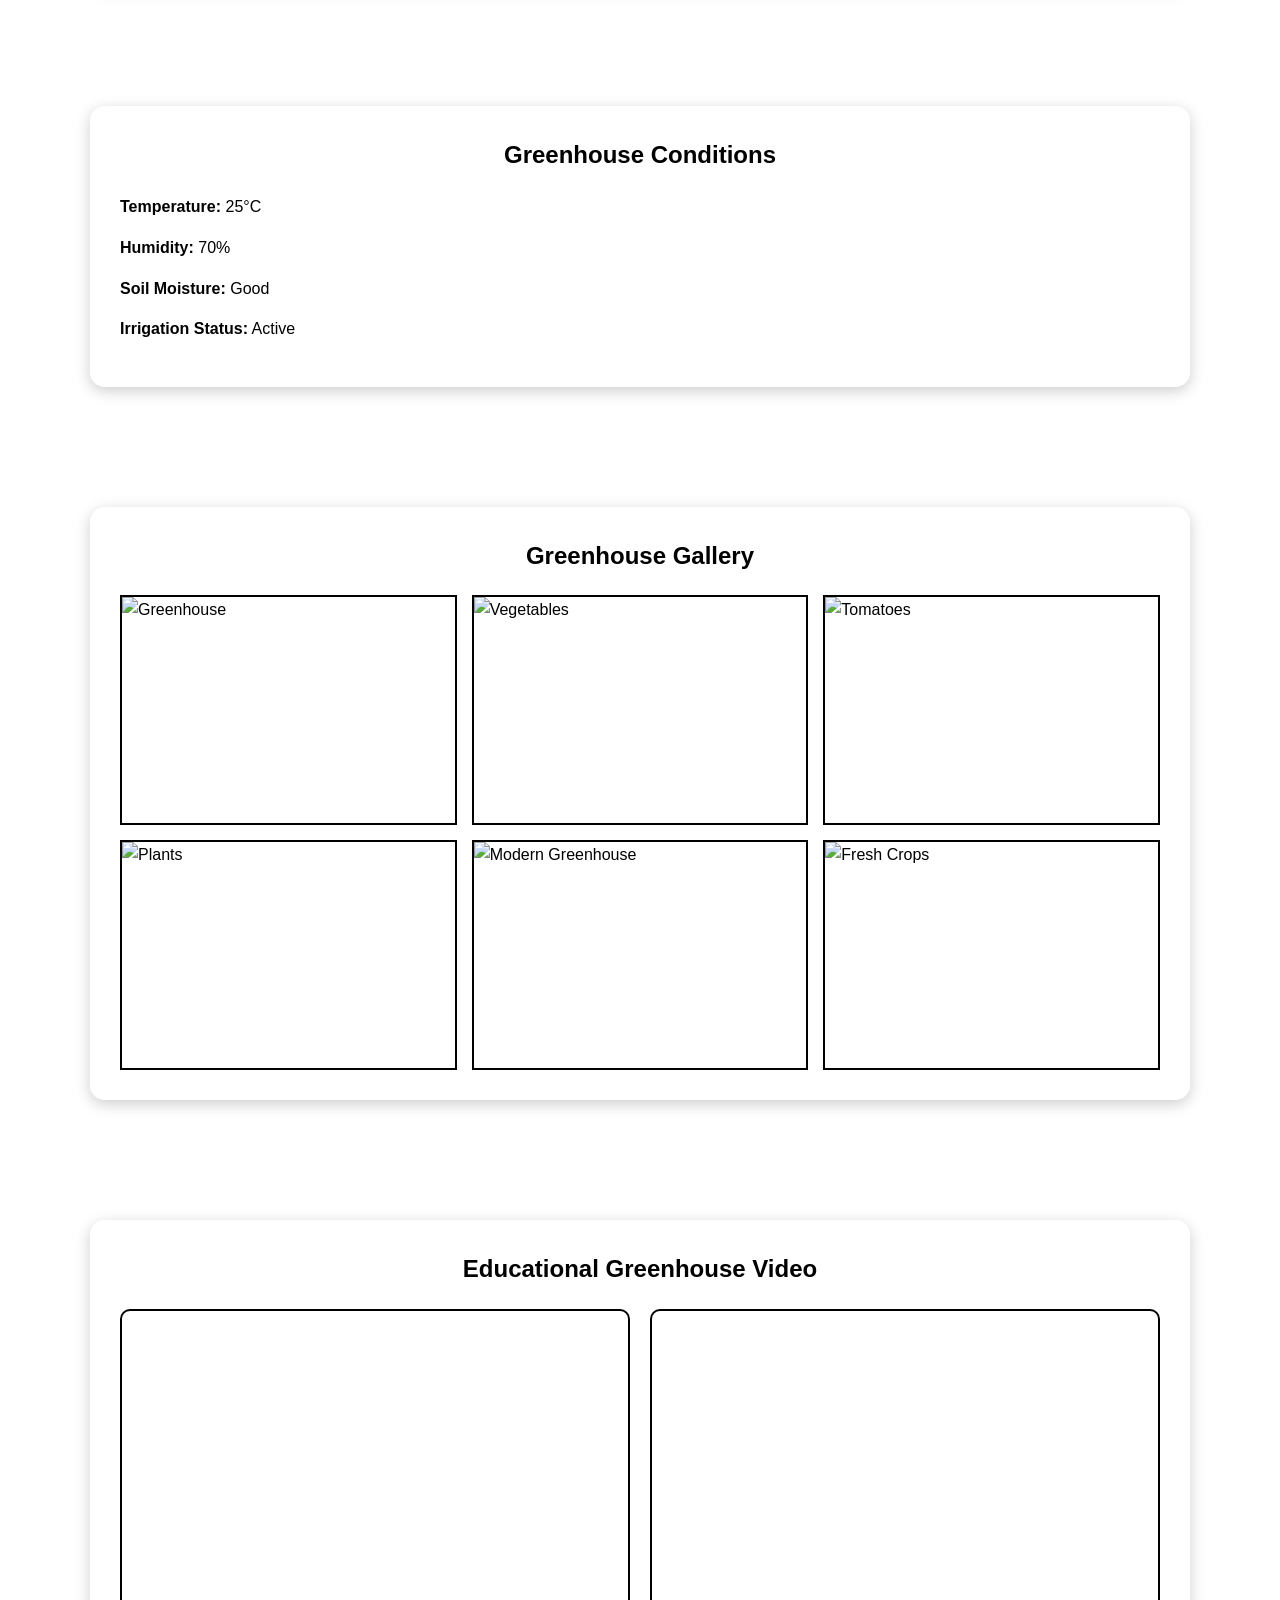
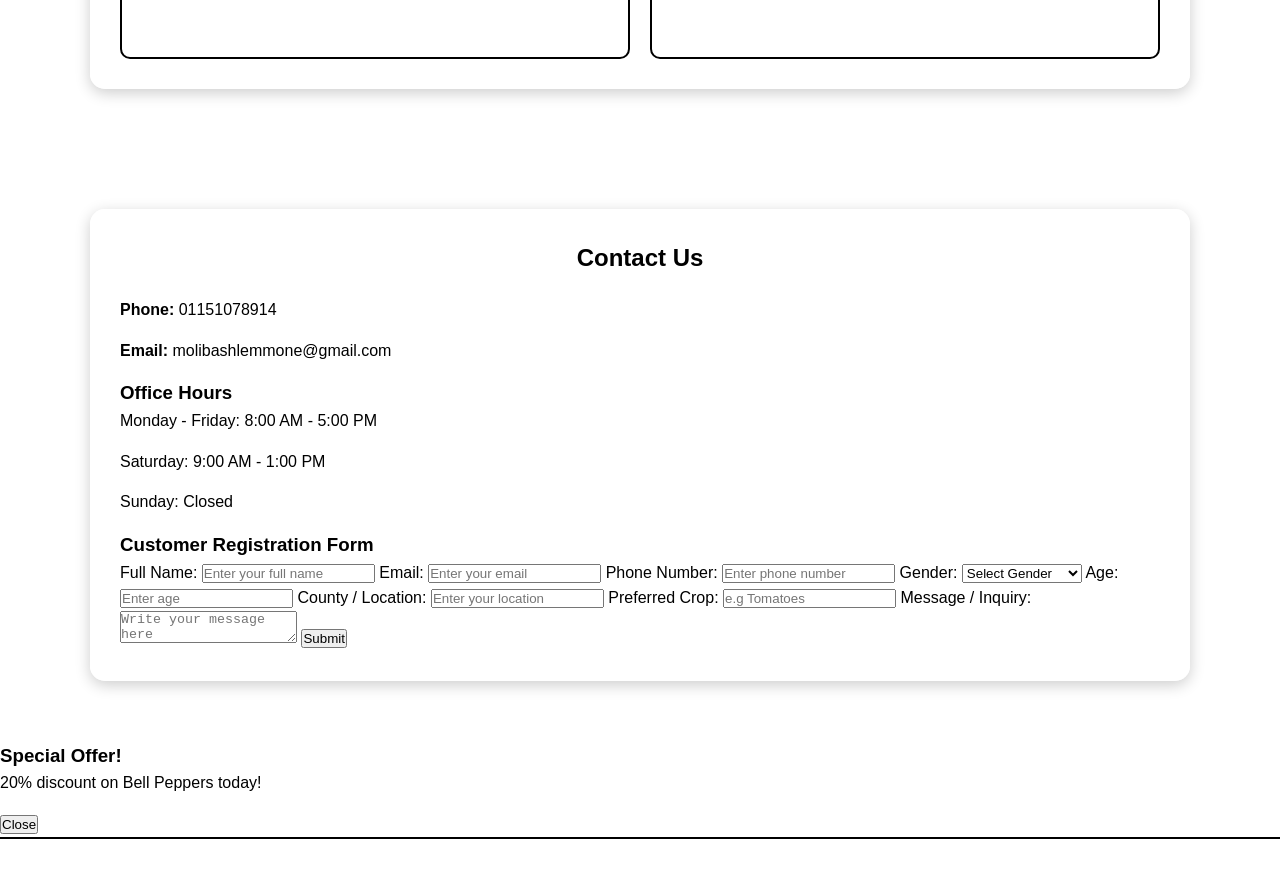
==== commit 243f73b9: "Update index.html" ====
--- a/index.html
+++ b/index.html
@@ -381,7 +381,11 @@
 </div>
 
 <footer>
-<div id="formPopup">
+
+</div>
+
+</footer>
+ <div id="formPopup">
     <div class="popup-content">
         <h2>Registration Successful 🎉</h2>
         <p>Thank you for submitting your details.</p>
@@ -389,8 +393,6 @@
     </div>
 </div>
 
-</footer>
-
 </body>
 </html>
 
--- a/style.css
+++ b/style.css
@@ -174,65 +174,36 @@
     padding:20px;
     border-top:2px solid black;
 }
-#promoBox{
+#formPopup{
     display:none;
     position:fixed;
-    top:20px;
-    right:20px;
+    top:0;
+    left:0;
+    width:100%;
+    height:100%;
+    background:rgba(0,0,0,0.6);
+    z-index:10000;
+    justify-content:center;
+    align-items:center;
+}
+
+.popup-content{
+    background:white;
+    padding:30px;
+    border-radius:12px;
+    text-align:center;
     width:300px;
-    background:white;
-    padding:20px;
-    border:2px solid green;
-    border-radius:12px;
+    margin:auto;
+    margin-top:15%;
     box-shadow:0 0 15px rgba(0,0,0,0.3);
-    z-index:9999;
-}
-
-#promoBox h3{
-    margin-bottom:10px;
-}
-
-#promoBox button{
+}
+
+.popup-content button{
     margin-top:15px;
     padding:10px 15px;
     border:none;
     background:green;
     color:white;
-    border-radius:5px;
+    border-radius:6px;
     cursor:pointer;
 }
-form{
-    display:flex;
-    flex-direction:column;
-    gap:15px;
-    margin-top:20px;
-}
-
-form input,
-form select,
-form textarea{
-    padding:12px;
-    width:100%;
-    border:1px solid #999;
-    border-radius:8px;
-    font-size:16px;
-}
-
-form textarea{
-    height:120px;
-    resize:vertical;
-}
-
-form button{
-    padding:15px;
-    background:#1b5e20;
-    color:white;
-    border:none;
-    border-radius:8px;
-    font-size:18px;
-    cursor:pointer;
-}
-
-form button:hover{
-    background:#4caf50;
-}
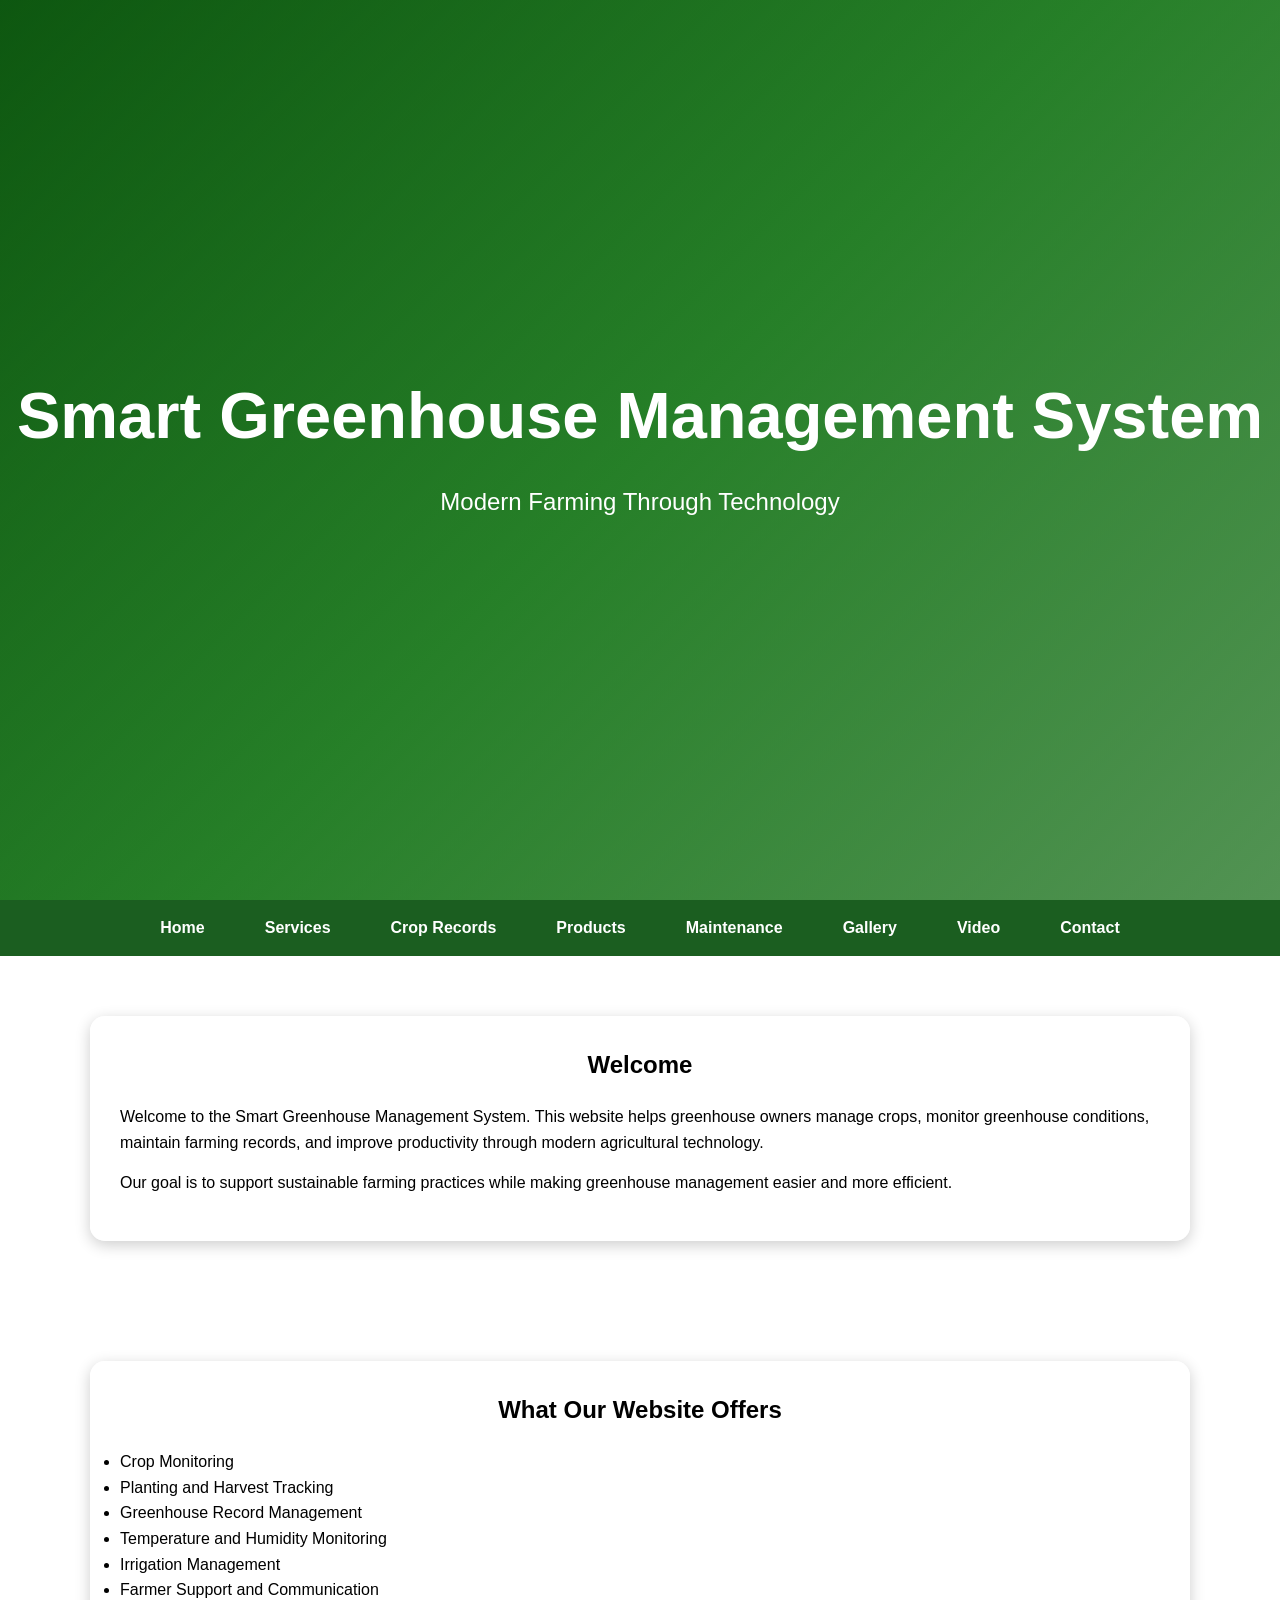
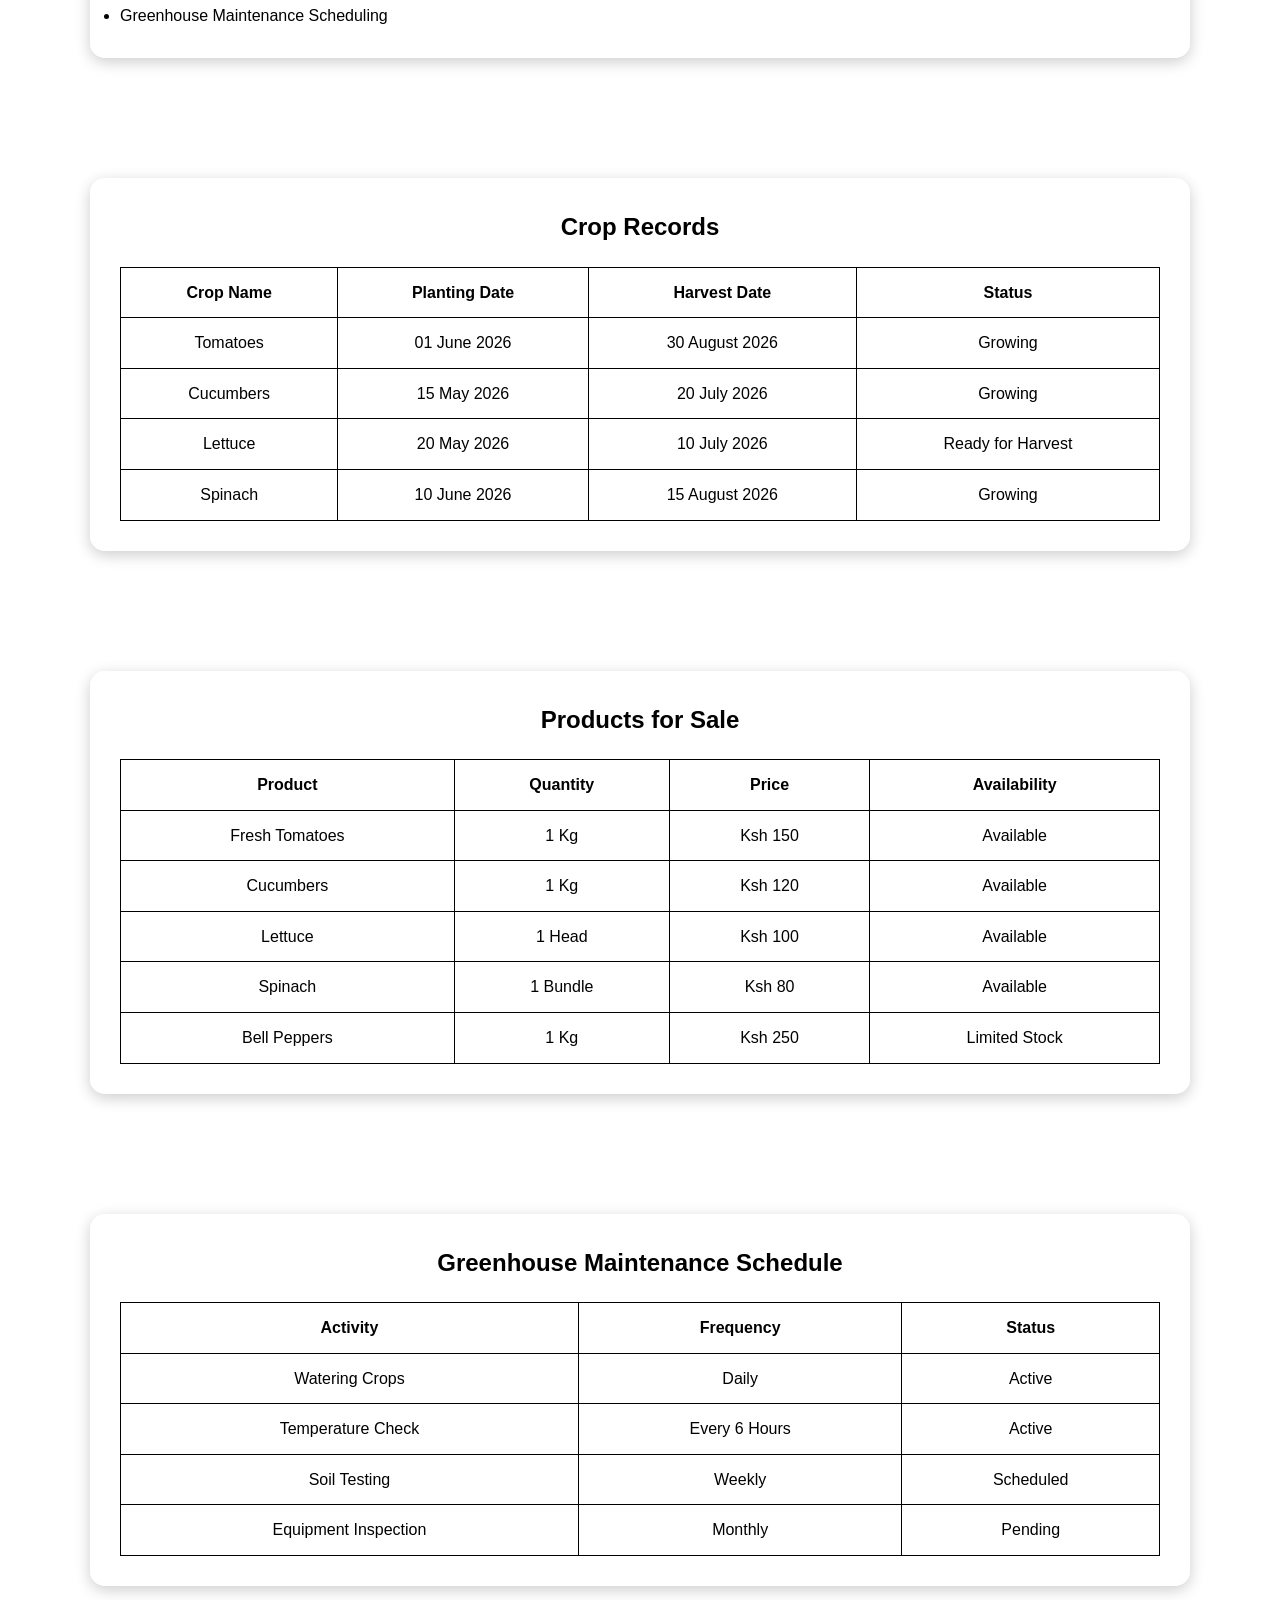
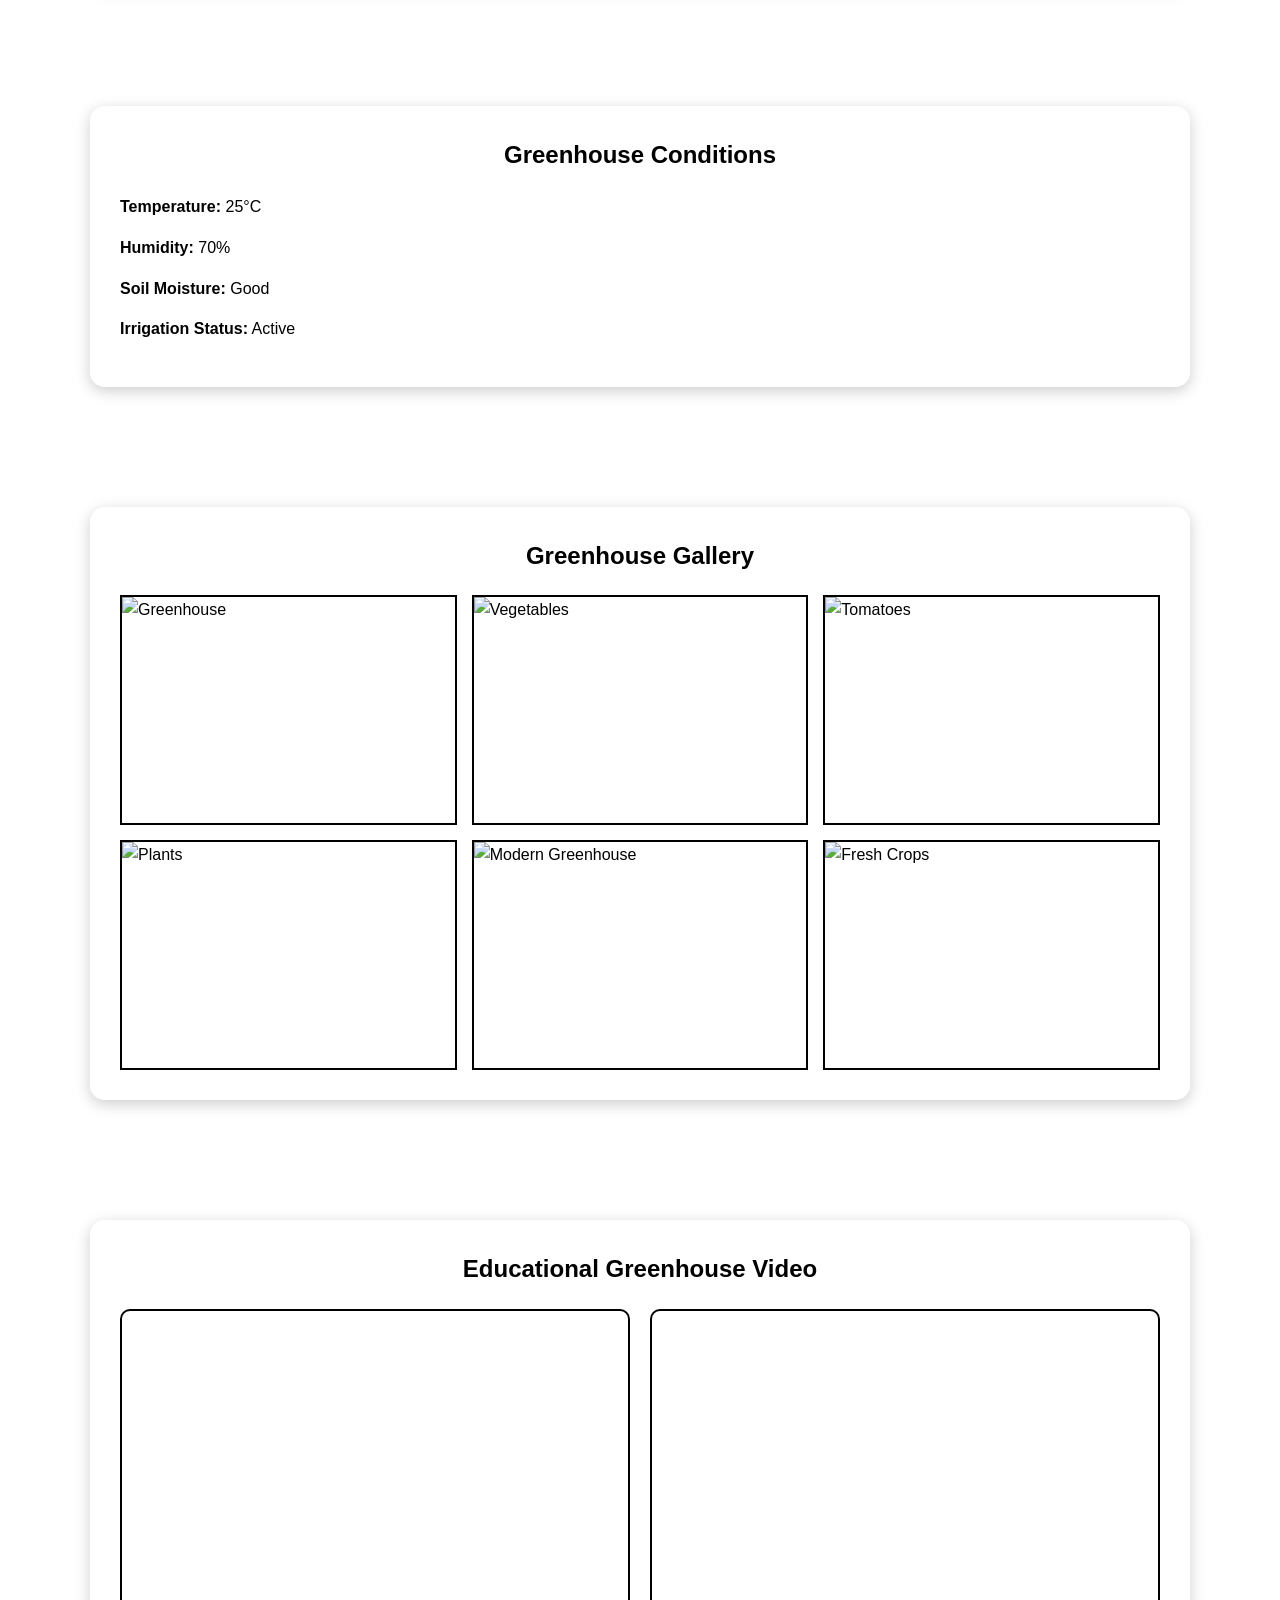
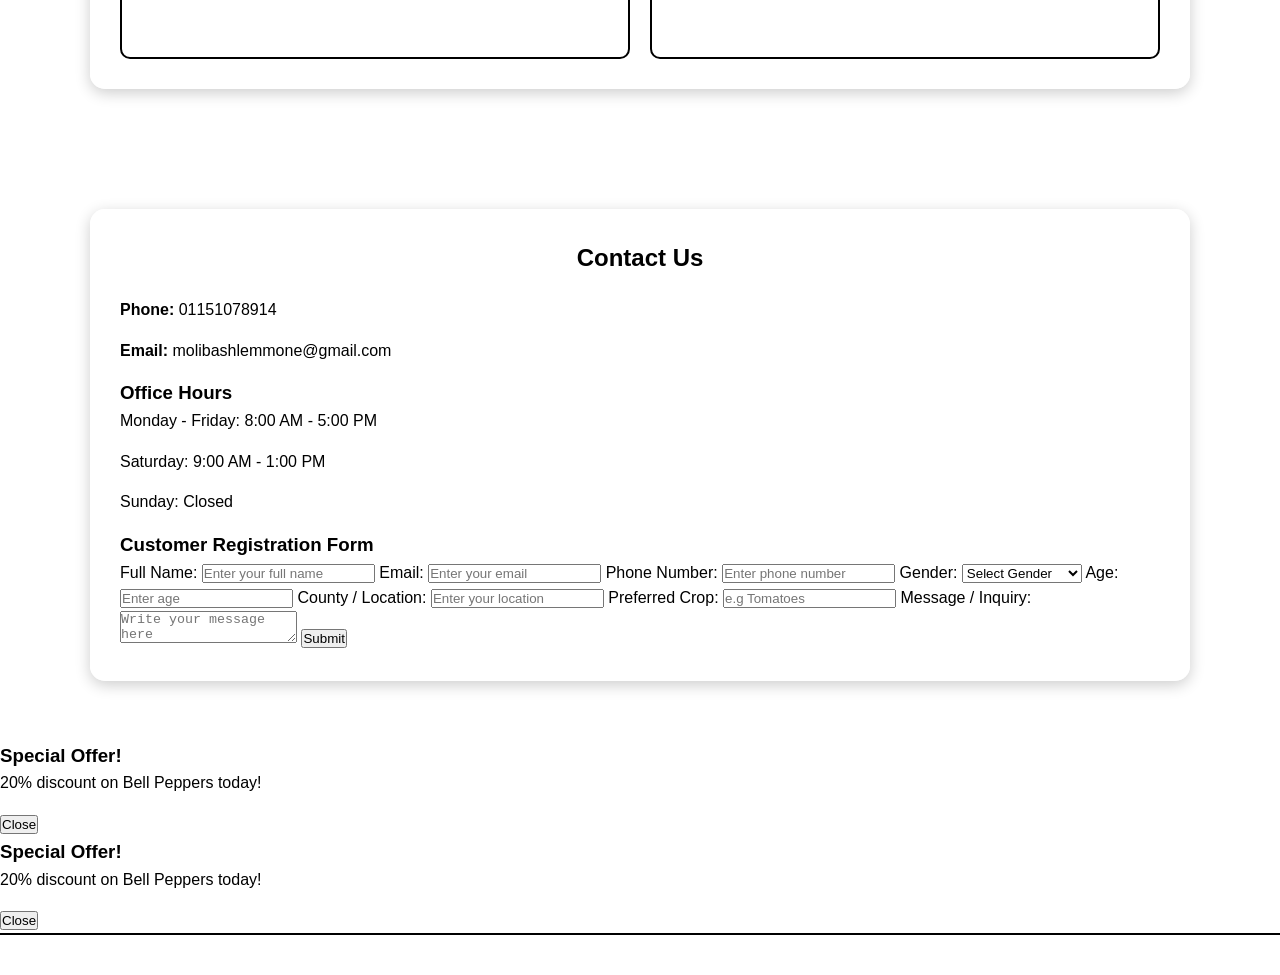
==== commit 08debc61: "Update index.html" ====
--- a/index.html
+++ b/index.html
@@ -379,20 +379,27 @@
     <p>20% discount on Bell Peppers today!</p>
     <button onclick="closePromo()">Close</button>
 </div>
-
-<footer>
-
-</div>
-
-</footer>
- <div id="formPopup">
+<div id="promoBox">
+    <h3>Special Offer!</h3>
+    <p>20% discount on Bell Peppers today!</p>
+    <button onclick="closePromo()">Close</button>
+<div id="formPopup">
     <div class="popup-content">
         <h2>Registration Successful 🎉</h2>
         <p>Thank you for submitting your details.</p>
         <button onclick="closeFormPopup()">Close</button>
     </div>
 </div>
-
+</div>
+
+<footer>
+
+</div>
+
+</footer>
+ 
+</div>
+<script src="script.js"></script>
 </body>
 </html>
 
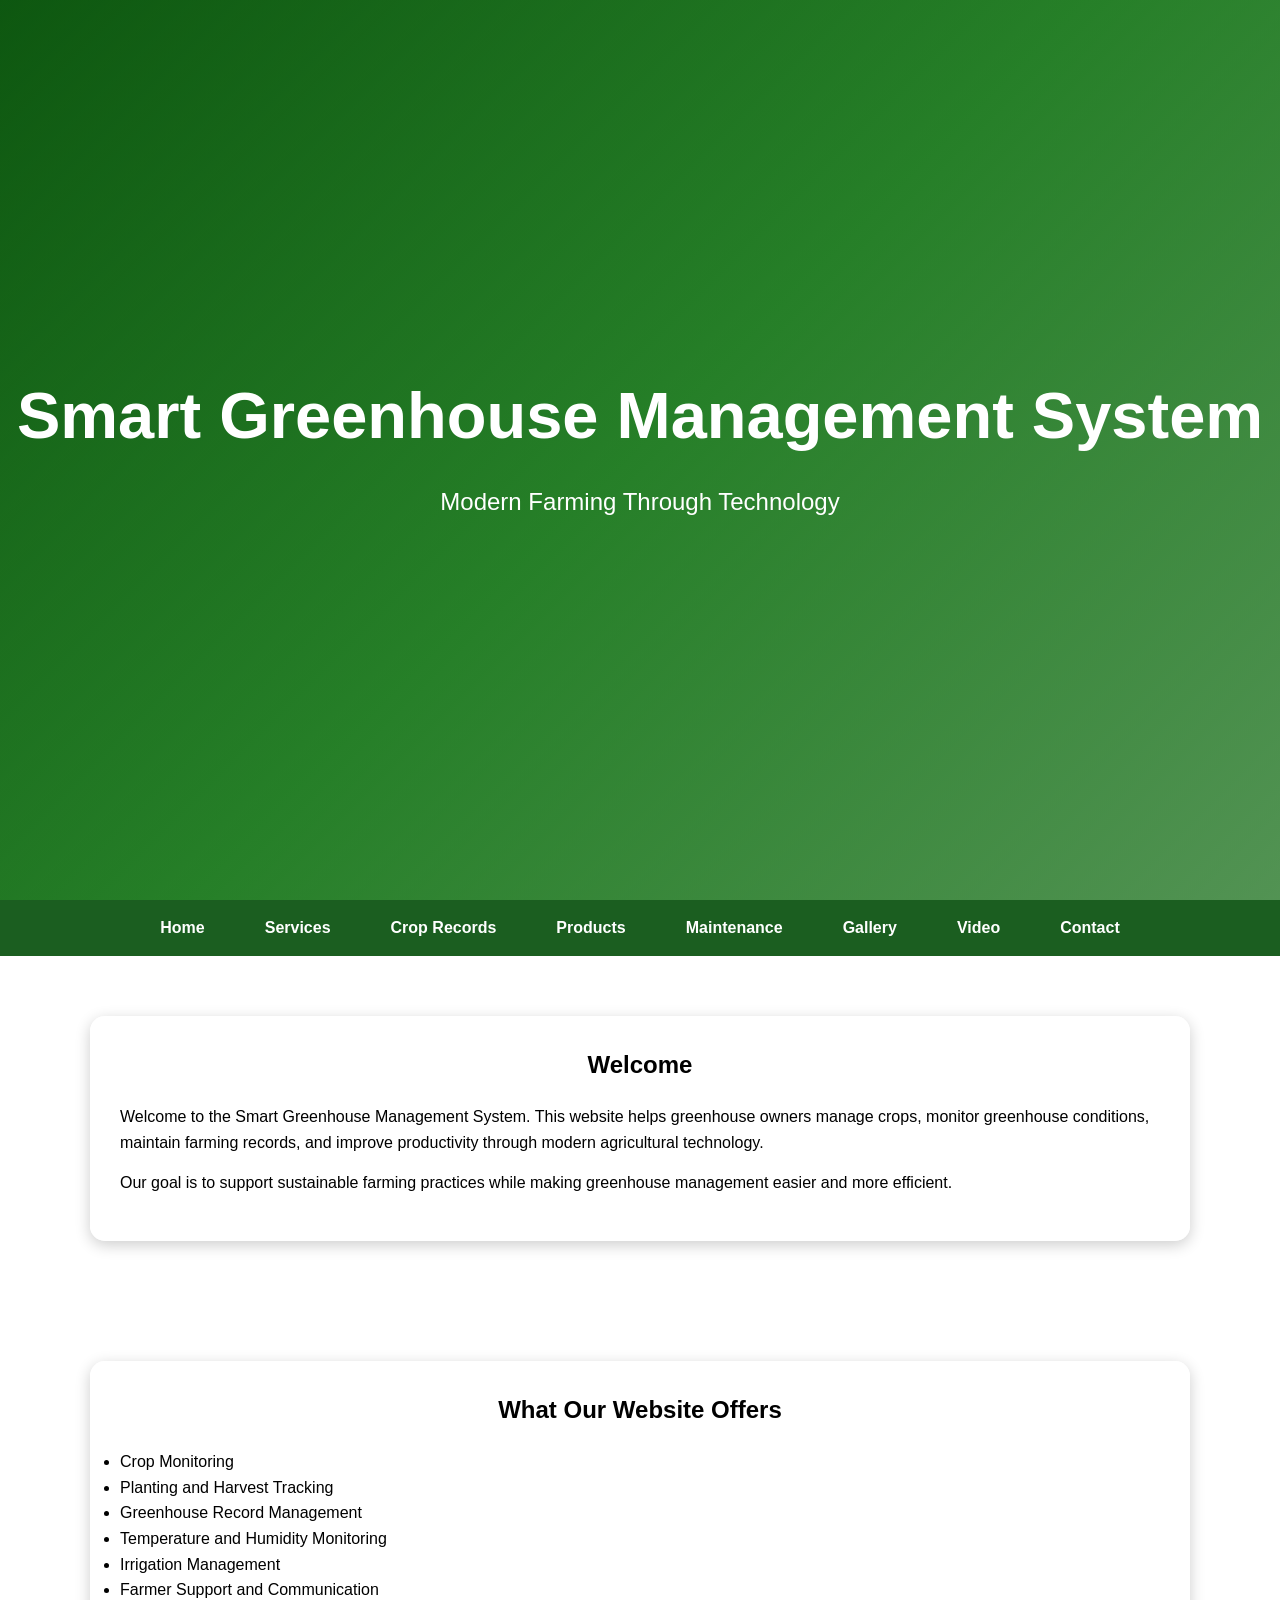
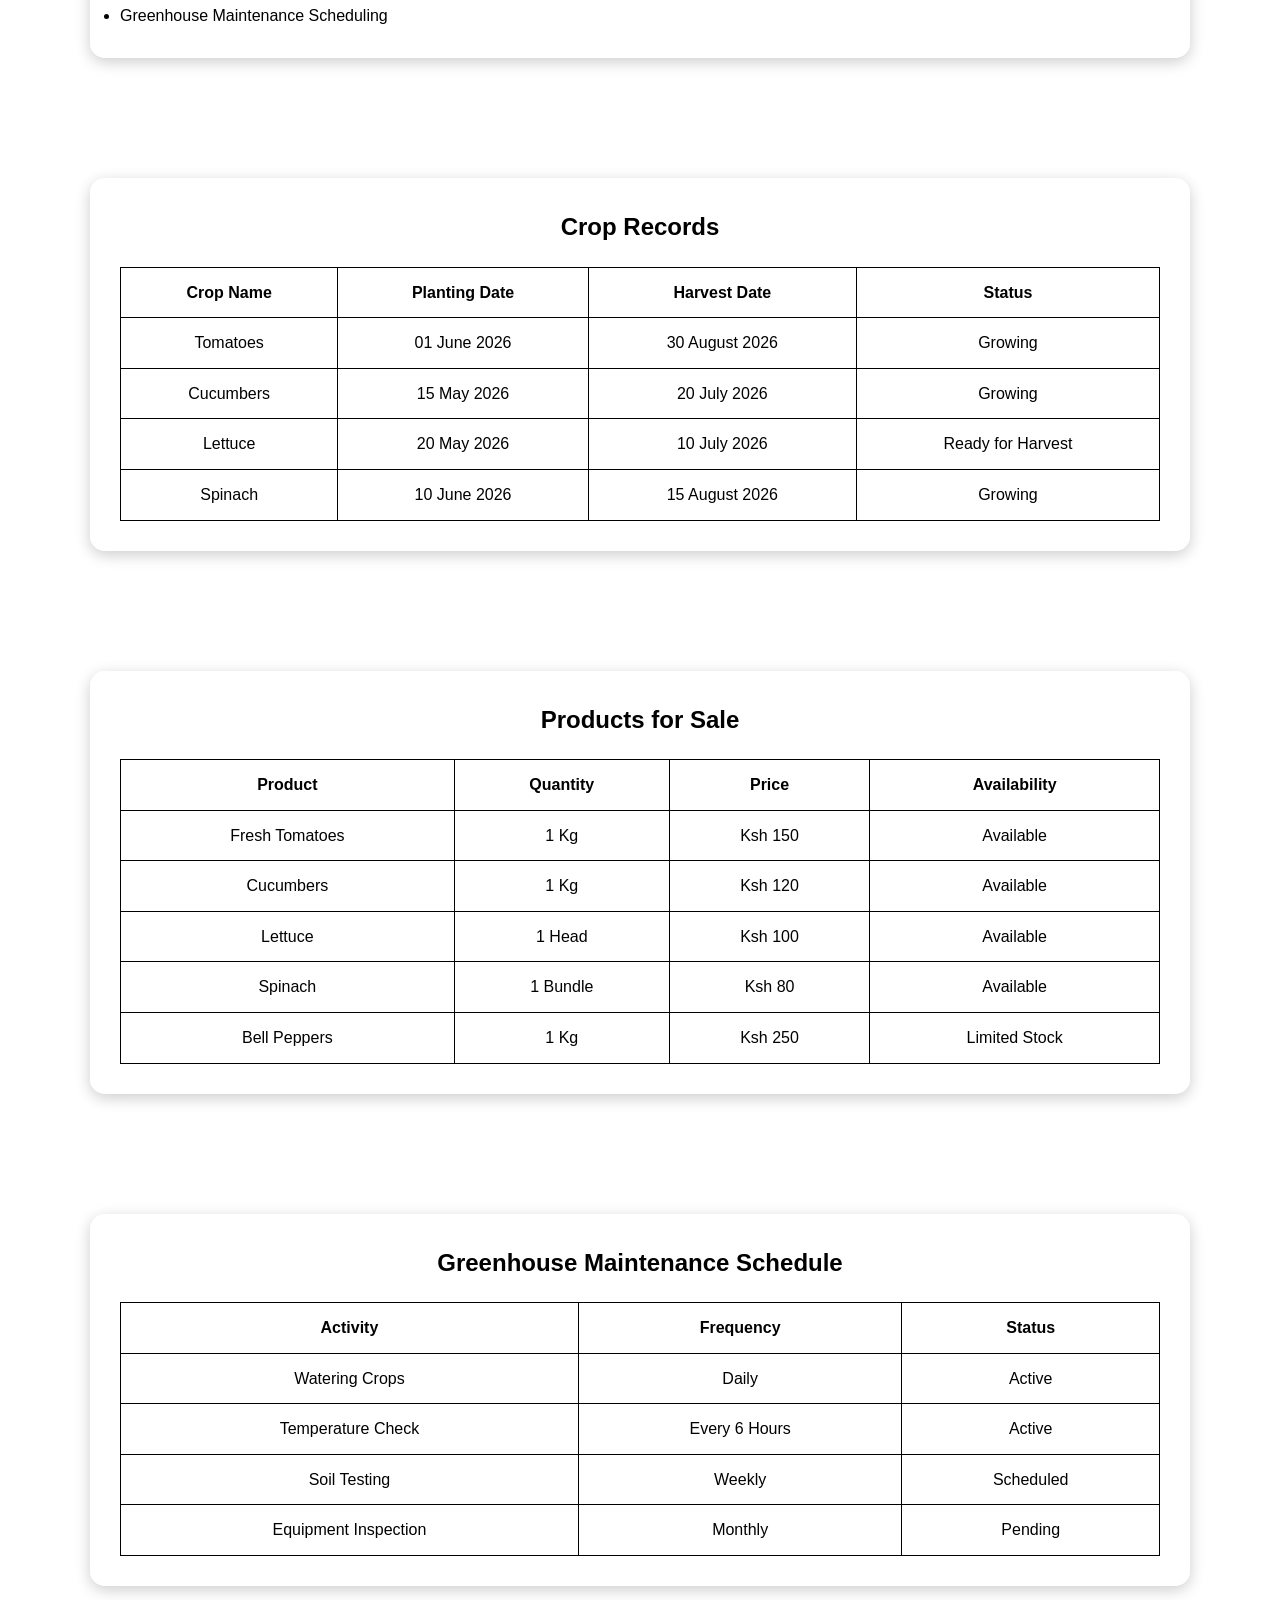
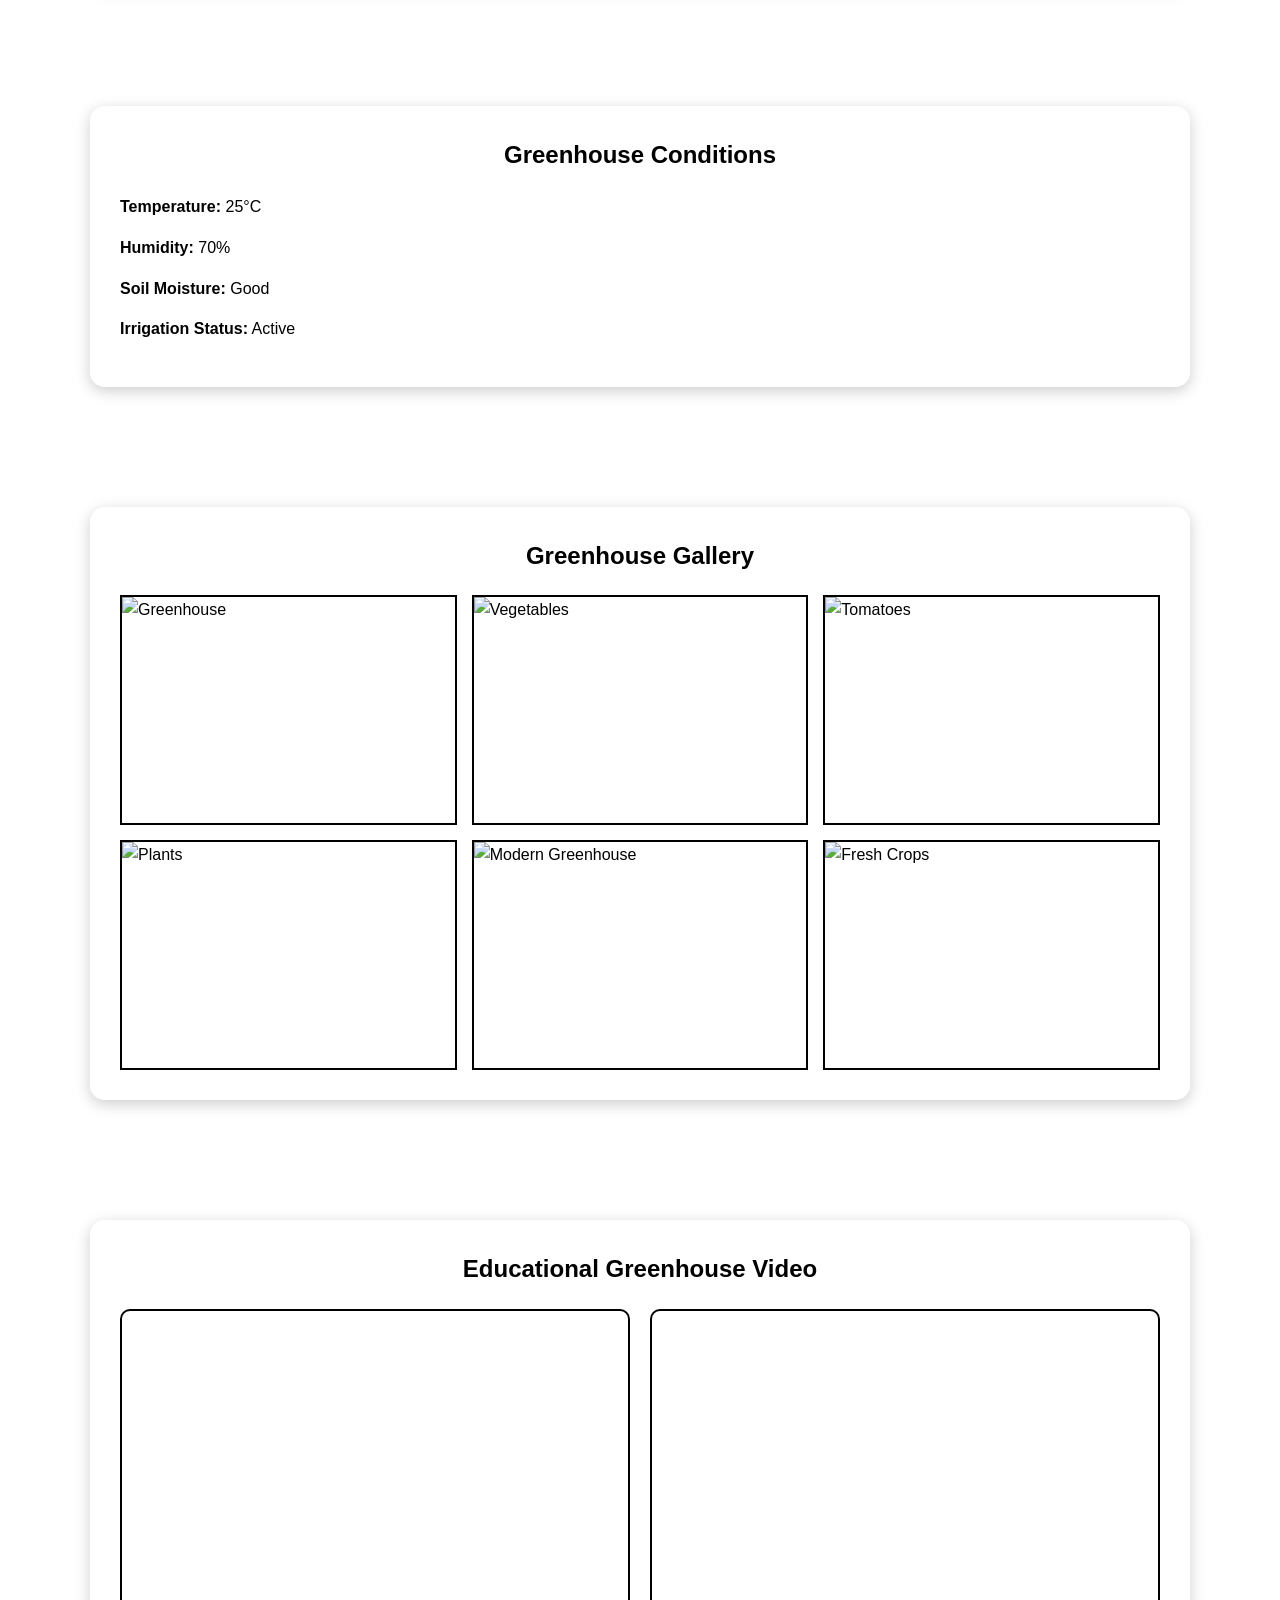
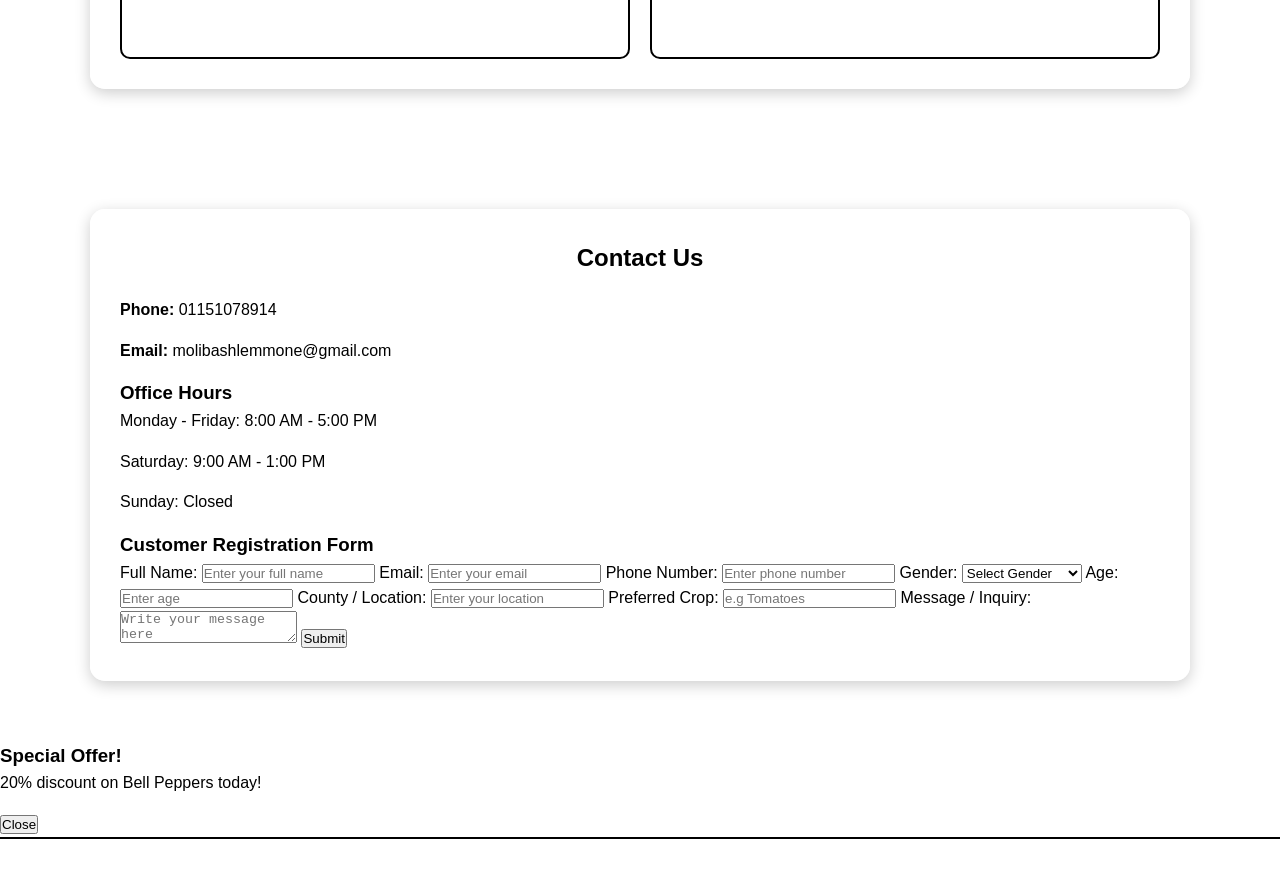
==== commit 650fcb4c: "Update index.html" ====
--- a/index.html
+++ b/index.html
@@ -379,18 +379,6 @@
     <p>20% discount on Bell Peppers today!</p>
     <button onclick="closePromo()">Close</button>
 </div>
-<div id="promoBox">
-    <h3>Special Offer!</h3>
-    <p>20% discount on Bell Peppers today!</p>
-    <button onclick="closePromo()">Close</button>
-<div id="formPopup">
-    <div class="popup-content">
-        <h2>Registration Successful 🎉</h2>
-        <p>Thank you for submitting your details.</p>
-        <button onclick="closeFormPopup()">Close</button>
-    </div>
-</div>
-</div>
 
 <footer>
 
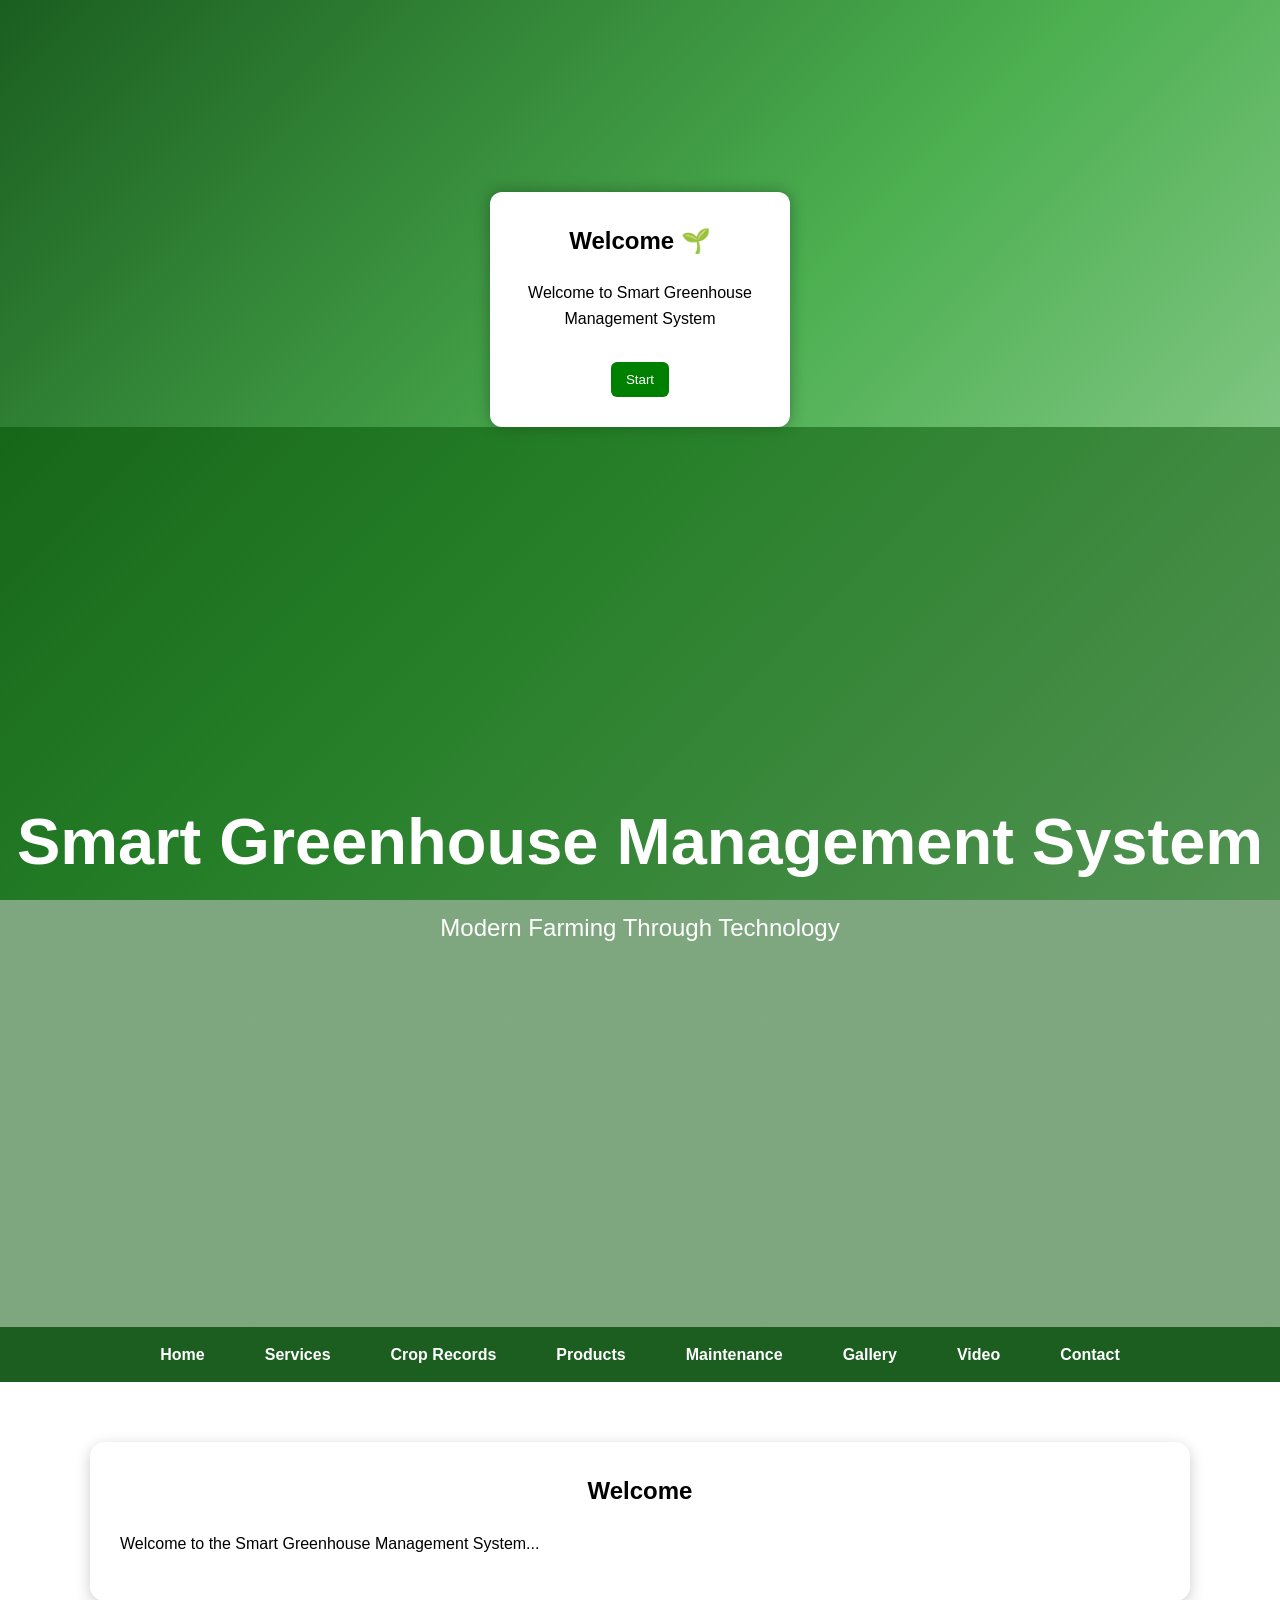
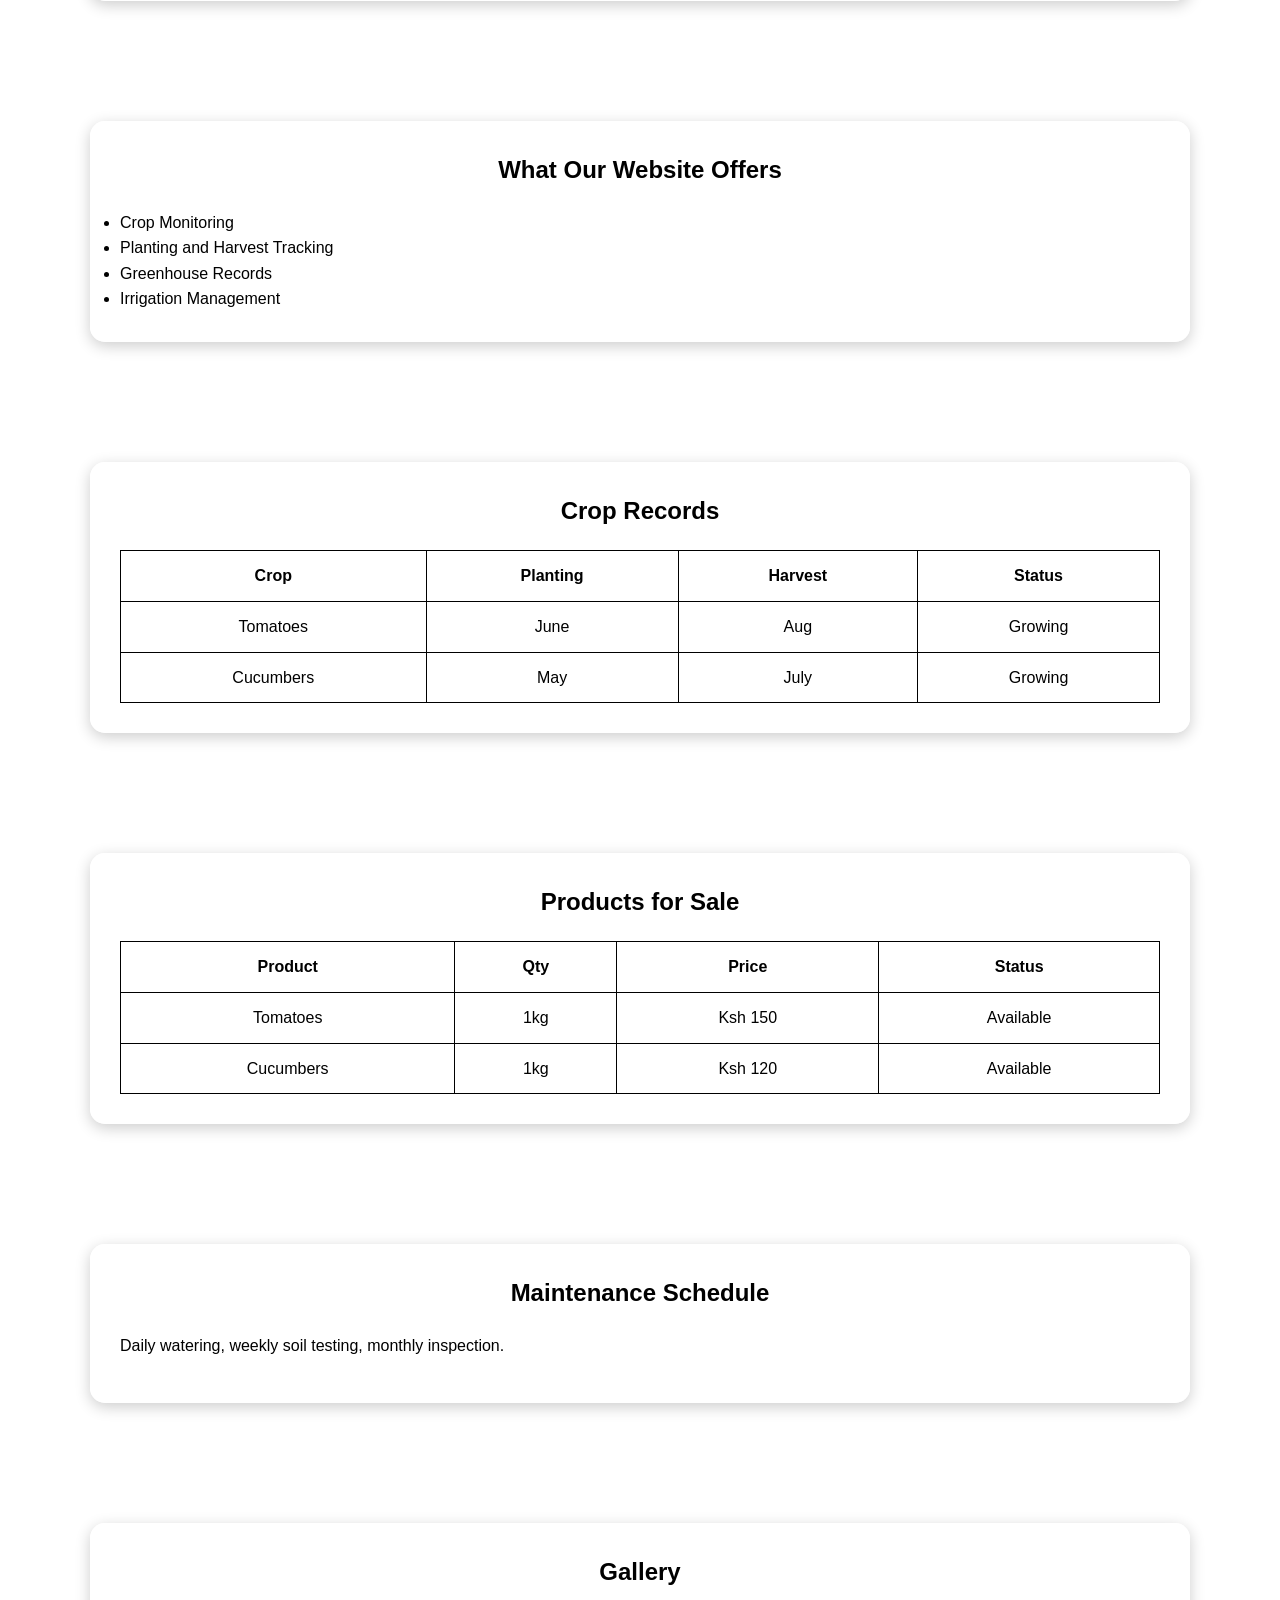
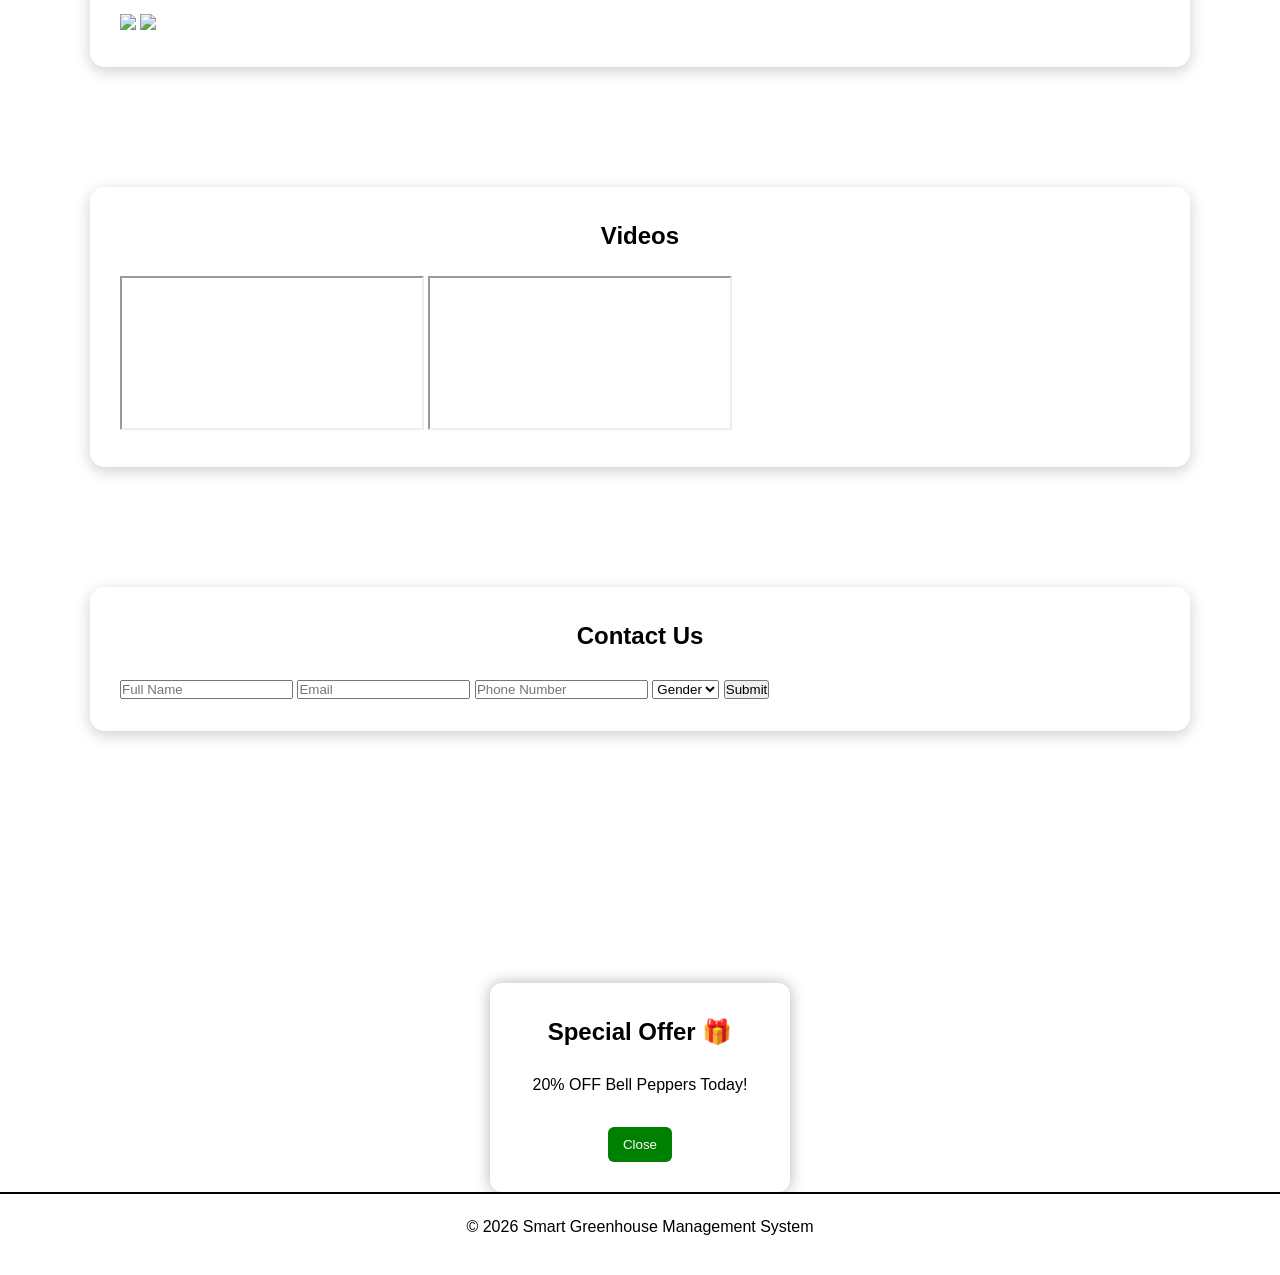
==== commit 95cd8d34: "Update index.html" ====
--- a/index.html
+++ b/index.html
@@ -1,396 +1,159 @@
-
-<!DOCTYPE html> 
+<!DOCTYPE html>
 <html lang="en">
 <head>
 <meta charset="UTF-8">
 <meta name="viewport" content="width=device-width, initial-scale=1.0">
 <title>Smart Greenhouse Management System</title>
+
 <link rel="stylesheet" href="style.css">
 </head>
 
 <body>
 
+<!-- ✅ WELCOME POPUP -->
+<div id="welcomePopup">
+    <div class="popup-content">
+        <h2>Welcome 🌱</h2>
+        <p>Welcome to Smart Greenhouse Management System</p>
+        <button onclick="this.parentElement.parentElement.style.display='none'">Start</button>
+    </div>
+</div>
+
 <header>
-
 <h1>Smart Greenhouse Management System</h1>
-
-<p>
-Modern Farming Through Technology
-</p>
-
+<p>Modern Farming Through Technology</p>
 </header>
 
 <nav>
+<ul>
+<li><a href="#home">Home</a></li>
+<li><a href="#services">Services</a></li>
+<li><a href="#records">Crop Records</a></li>
+<li><a href="#products">Products</a></li>
+<li><a href="#maintenance">Maintenance</a></li>
+<li><a href="#gallery">Gallery</a></li>
+<li><a href="#video">Video</a></li>
+<li><a href="#contact">Contact</a></li>
+</ul>
+</nav>
 
+<section id="home">
+<div class="container">
+<h2>Welcome</h2>
+<p>Welcome to the Smart Greenhouse Management System...</p>
+</div>
+</section>
+
+<section id="services">
+<div class="container">
+<h2>What Our Website Offers</h2>
 <ul>
+<li>Crop Monitoring</li>
+<li>Planting and Harvest Tracking</li>
+<li>Greenhouse Records</li>
+<li>Irrigation Management</li>
+</ul>
+</div>
+</section>
 
-<li><a href="#home">Home</a></li>
+<section id="records">
+<div class="container">
+<h2>Crop Records</h2>
+<table>
+<tr><th>Crop</th><th>Planting</th><th>Harvest</th><th>Status</th></tr>
+<tr><td>Tomatoes</td><td>June</td><td>Aug</td><td>Growing</td></tr>
+<tr><td>Cucumbers</td><td>May</td><td>July</td><td>Growing</td></tr>
+</table>
+</div>
+</section>
 
-<li><a href="#services">Services</a></li>
+<section id="products">
+<div class="container">
+<h2>Products for Sale</h2>
+<table>
+<tr><th>Product</th><th>Qty</th><th>Price</th><th>Status</th></tr>
+<tr><td>Tomatoes</td><td>1kg</td><td>Ksh 150</td><td>Available</td></tr>
+<tr><td>Cucumbers</td><td>1kg</td><td>Ksh 120</td><td>Available</td></tr>
+</table>
+</div>
+</section>
 
-<li><a href="#records">Crop Records</a></li>
+<section id="maintenance">
+<div class="container">
+<h2>Maintenance Schedule</h2>
+<p>Daily watering, weekly soil testing, monthly inspection.</p>
+</div>
+</section>
 
- <li><a href="#products">Products</a></li>
+<section id="gallery">
+<div class="container">
+<h2>Gallery</h2>
+<img src="https://images.unsplash.com/photo-1466692476868-aef1dfb1e735?w=800">
+<img src="https://images.unsplash.com/photo-1464226184884-fa280b87c399?w=800">
+</div>
+</section>
 
-<li><a href="#maintenance">Maintenance</a></li>
+<section id="video">
+<div class="container">
+<h2>Videos</h2>
 
-<li><a href="#gallery">Gallery</a></li>
-
-<li><a href="#video">Video</a></li>
-
-<li><a href="#contact">Contact</a></li>
-
-</ul>
-
-</nav>
-<section id="home">
-
-<div class="container">
-
-<h2>Welcome</h2>
-
-<p>
-Welcome to the Smart Greenhouse Management System. This website helps
-greenhouse owners manage crops, monitor greenhouse conditions,
-maintain farming records, and improve productivity through
-modern agricultural technology.
-</p>
-
-<p>
-Our goal is to support sustainable farming practices while
-making greenhouse management easier and more efficient.
-</p>
+<iframe src="https://www.youtube.com/embed/KI-Wf2odCqM?start=107"></iframe>
+<iframe src="https://www.youtube.com/embed/LGF33NN4B8U?start=3"></iframe>
 
 </div>
-
 </section>
 
-
-<section id="services">
-
-<div class="container">
-
-<h2>What Our Website Offers</h2>
-
-<ul>
-
-<li>Crop Monitoring</li>
-
-<li>Planting and Harvest Tracking</li>
-
-<li>Greenhouse Record Management</li>
-
-<li>Temperature and Humidity Monitoring</li>
-
-<li>Irrigation Management</li>
-
-<li>Farmer Support and Communication</li>
-
-<li>Greenhouse Maintenance Scheduling</li>
-
-</ul>
-
-</div>
-
-</section>
-
-
-<section id="records">
-
-<div class="container">
-
-<h2>Crop Records</h2>
-
-<table>
-
-<tr>
-<th>Crop Name</th>
-<th>Planting Date</th>
-<th>Harvest Date</th>
-<th>Status</th>
-</tr>
-
-<tr>
-<td>Tomatoes</td>
-<td>01 June 2026</td>
-<td>30 August 2026</td>
-<td>Growing</td>
-</tr>
-
-<tr>
-<td>Cucumbers</td>
-<td>15 May 2026</td>
-<td>20 July 2026</td>
-<td>Growing</td>
-</tr>
-
-<tr>
-<td>Lettuce</td>
-<td>20 May 2026</td>
-<td>10 July 2026</td>
-<td>Ready for Harvest</td>
-</tr>
-
-<tr>
-<td>Spinach</td>
-<td>10 June 2026</td>
-<td>15 August 2026</td>
-<td>Growing</td>
-</tr>
-
-</table>
-
-</div>
-
-</section>
-    <section id="products">
-
-<div class="container">
-
-<h2>Products for Sale</h2>
-
-<table>
-
-<tr>
-<th>Product</th>
-<th>Quantity</th>
-<th>Price</th>
-<th>Availability</th>
-</tr>
-
-<tr>
-<td>Fresh Tomatoes</td>
-<td>1 Kg</td>
-<td>Ksh 150</td>
-<td>Available</td>
-</tr>
-
-<tr>
-<td>Cucumbers</td>
-<td>1 Kg</td>
-<td>Ksh 120</td>
-<td>Available</td>
-</tr>
-
-<tr>
-<td>Lettuce</td>
-<td>1 Head</td>
-<td>Ksh 100</td>
-<td>Available</td>
-</tr>
-
-<tr>
-<td>Spinach</td>
-<td>1 Bundle</td>
-<td>Ksh 80</td>
-<td>Available</td>
-</tr>
-
-<tr>
-<td>Bell Peppers</td>
-<td>1 Kg</td>
-<td>Ksh 250</td>
-<td>Limited Stock</td>
-</tr>
-
-</table>
-
-</div>
-
-</section>
-
-
-<section id="maintenance">
-
-<div class="container">
-
-<h2>Greenhouse Maintenance Schedule</h2>
-
-<table>
-
-<tr>
-<th>Activity</th>
-<th>Frequency</th>
-<th>Status</th>
-</tr>
-
-<tr>
-<td>Watering Crops</td>
-<td>Daily</td>
-<td>Active</td>
-</tr>
-
-<tr>
-<td>Temperature Check</td>
-<td>Every 6 Hours</td>
-<td>Active</td>
-</tr>
-
-<tr>
-<td>Soil Testing</td>
-<td>Weekly</td>
-<td>Scheduled</td>
-</tr>
-
-<tr>
-<td>Equipment Inspection</td>
-<td>Monthly</td>
-<td>Pending</td>
-</tr>
-
-</table>
-
-</div>
-
-</section>
-
-
-<section>
-
-<div class="container">
-
-<h2>Greenhouse Conditions</h2>
-
-<p><strong>Temperature:</strong> 25°C</p>
-
-<p><strong>Humidity:</strong> 70%</p>
-
-<p><strong>Soil Moisture:</strong> Good</p>
-
-<p><strong>Irrigation Status:</strong> Active</p>
-
-</div>
-
-</section>
-<section id="gallery">
-
-<div class="container">
-
-<h2>Greenhouse Gallery</h2>
-
-<div class="gallery">
-
-<img src="https://images.unsplash.com/photo-1466692476868-aef1dfb1e735?w=800" alt="Greenhouse">
-
-<img src="https://images.unsplash.com/photo-1464226184884-fa280b87c399?w=800" alt="Vegetables">
-
-<img src="https://images.unsplash.com/photo-1512428813834-c702c7702b78?w=800" alt="Tomatoes">
-
-<img src="https://images.unsplash.com/photo-1501004318641-b39e6451bec6?w=800" alt="Plants">
-
-<img src="https://images.unsplash.com/photo-1461354464878-ad92f492a5a0?w=800" alt="Modern Greenhouse">
-
-<img src="https://images.unsplash.com/photo-1416879595882-3373a0480b5b?w=800" alt="Fresh Crops">
-
-</div>
-
-</div>
-
-</section>
-
-
-<section id="video">
-
-<div class="container">
-
-<h2>Educational Greenhouse Video</h2>
-
-<div class="video-grid">
-
-<iframe
-src="https://www.youtube.com/embed/KI-Wf2odCqM?start=107"
-title="Greenhouse Video"
-allowfullscreen>
-</iframe>
-
-<iframe
-src="https://www.youtube.com/embed/LGF33NN4B8U?start=3"
-title="Greenhouse Video 2"
-allowfullscreen>
-</iframe>
-
-</div>
-
-</div>
-
-</section>
-
-
 <section id="contact">
-
 <div class="container">
 
 <h2>Contact Us</h2>
 
-<p><strong>Phone:</strong> 01151078914</p>
-
-<p><strong>Email:</strong> molibashlemmone@gmail.com</p>
-
-<h3>Office Hours</h3>
-
-<p>Monday - Friday: 8:00 AM - 5:00 PM</p>
-
-<p>Saturday: 9:00 AM - 1:00 PM</p>
-
-<p>Sunday: Closed</p>
- <h3>Customer Registration Form</h3>
-
 <form id="userForm">
 
-    <label>Full Name:</label>
-    <input type="text" placeholder="Enter your full name" required>
+<input type="text" placeholder="Full Name" required>
+<input type="email" placeholder="Email" required>
+<input type="tel" placeholder="Phone Number" required>
 
-    <label>Email:</label>
-    <input type="email" placeholder="Enter your email" required>
+<select required>
+<option value="">Gender</option>
+<option>Male</option>
+<option>Female</option>
+<option>Other</option>
+</select>
 
-    <label>Phone Number:</label>
-    <input type="tel" placeholder="Enter phone number" required>
-
-    <label>Gender:</label>
-    <select required>
-        <option value="">Select Gender</option>
-        <option>Male</option>
-        <option>Female</option>
-        <option>Prefer not to say</option>
-    </select>
-
-    <label>Age:</label>
-    <input type="number" placeholder="Enter age">
-
-    <label>County / Location:</label>
-    <input type="text" placeholder="Enter your location">
-
-    <label>Preferred Crop:</label>
-    <input type="text" placeholder="e.g Tomatoes">
-
-    <label>Message / Inquiry:</label>
-    <textarea placeholder="Write your message here"></textarea>
-
-    <button type="submit">Submit</button>
+<button type="submit">Submit</button>
 
 </form>
-    
 
 </div>
+</section>
 
-</section>
+<!-- ✅ PROMO POPUP -->
 <div id="promoBox">
-    <h3>Special Offer!</h3>
-    <p>20% discount on Bell Peppers today!</p>
-    <button onclick="closePromo()">Close</button>
+    <div class="popup-content">
+        <h2>Special Offer 🎁</h2>
+        <p>20% OFF Bell Peppers Today!</p>
+        <button onclick="closePromo()">Close</button>
+    </div>
+</div>
+
+<!-- ✅ SUCCESS POPUP -->
+<div id="formPopup">
+    <div class="popup-content">
+        <h2>Success 🎉</h2>
+        <p>Your details were submitted successfully.</p>
+        <button onclick="closeFormPopup()">Close</button>
+    </div>
 </div>
 
 <footer>
+<p>&copy; 2026 Smart Greenhouse Management System</p>
+</footer>
 
-</div>
+<script src="script.js"></script>
 
-</footer>
- 
-</div>
-<script src="script.js"></script>
 </body>
 </html>
 
 
 
-
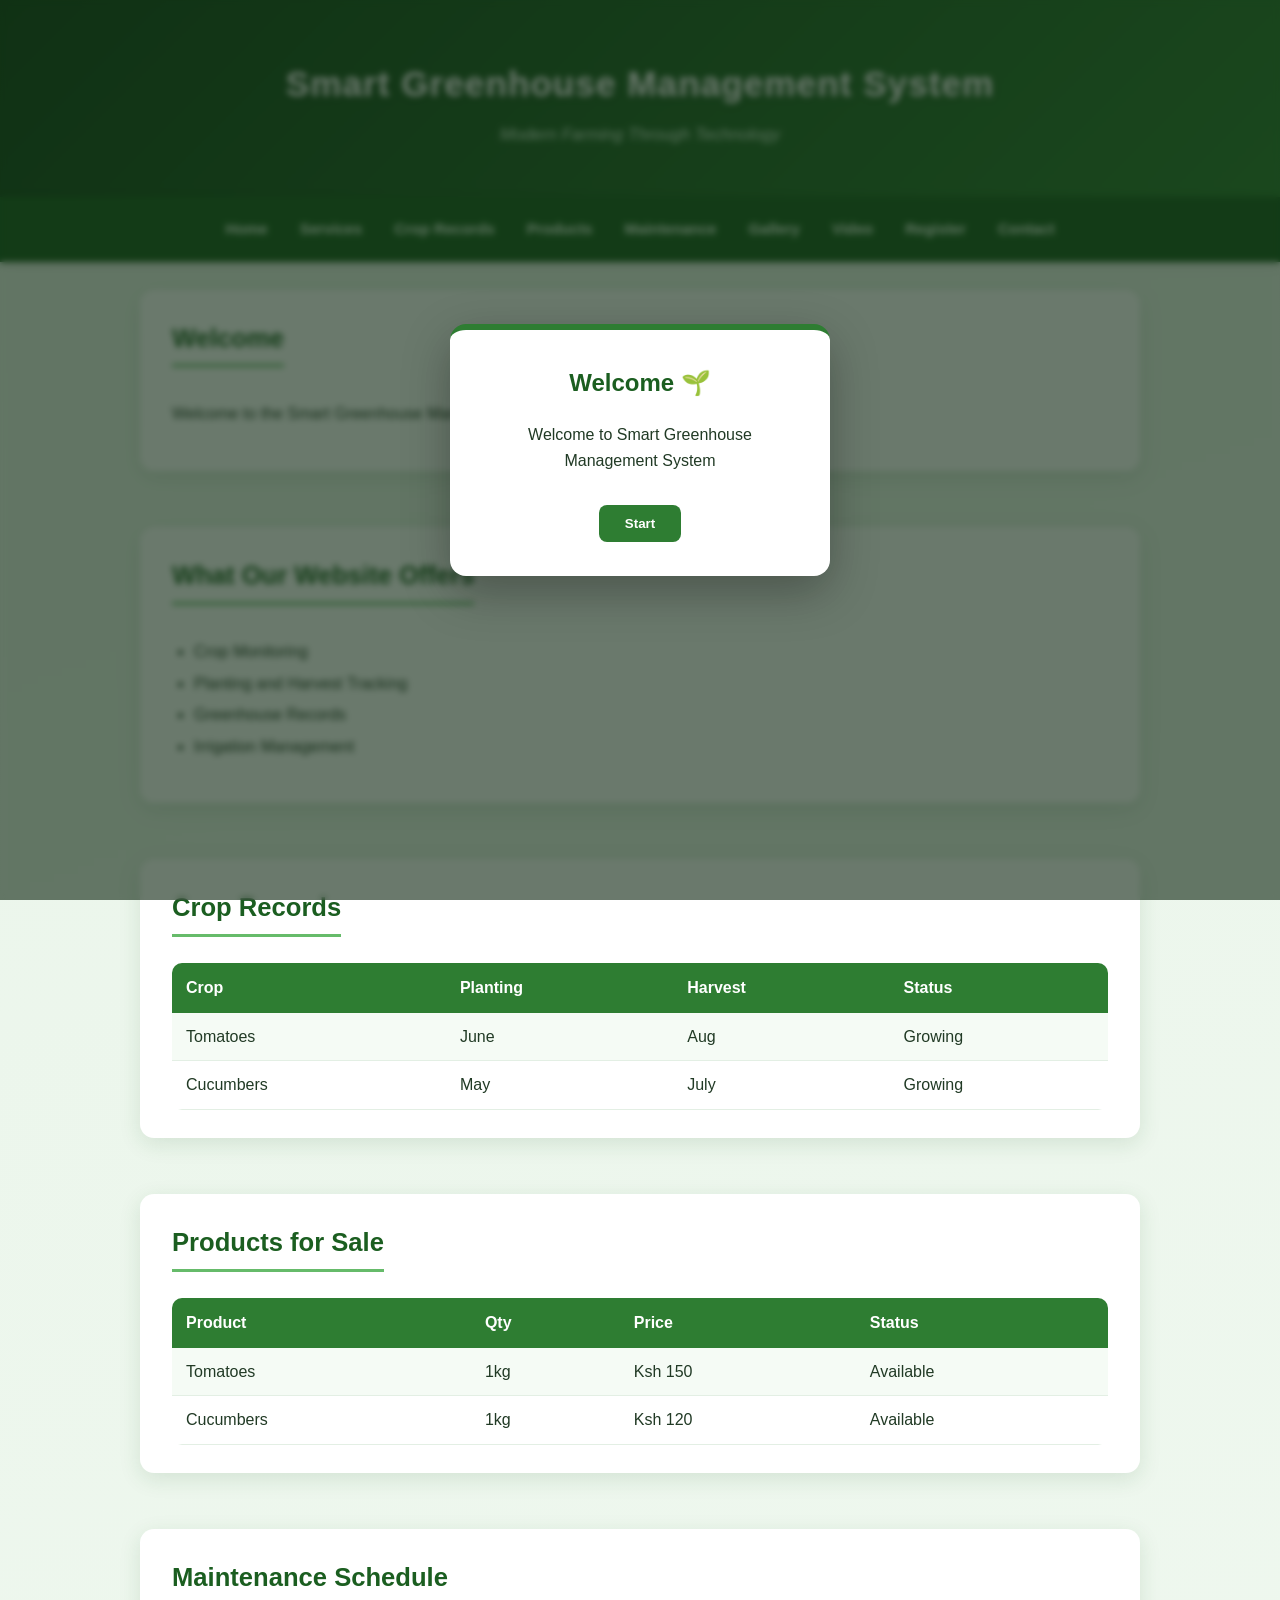
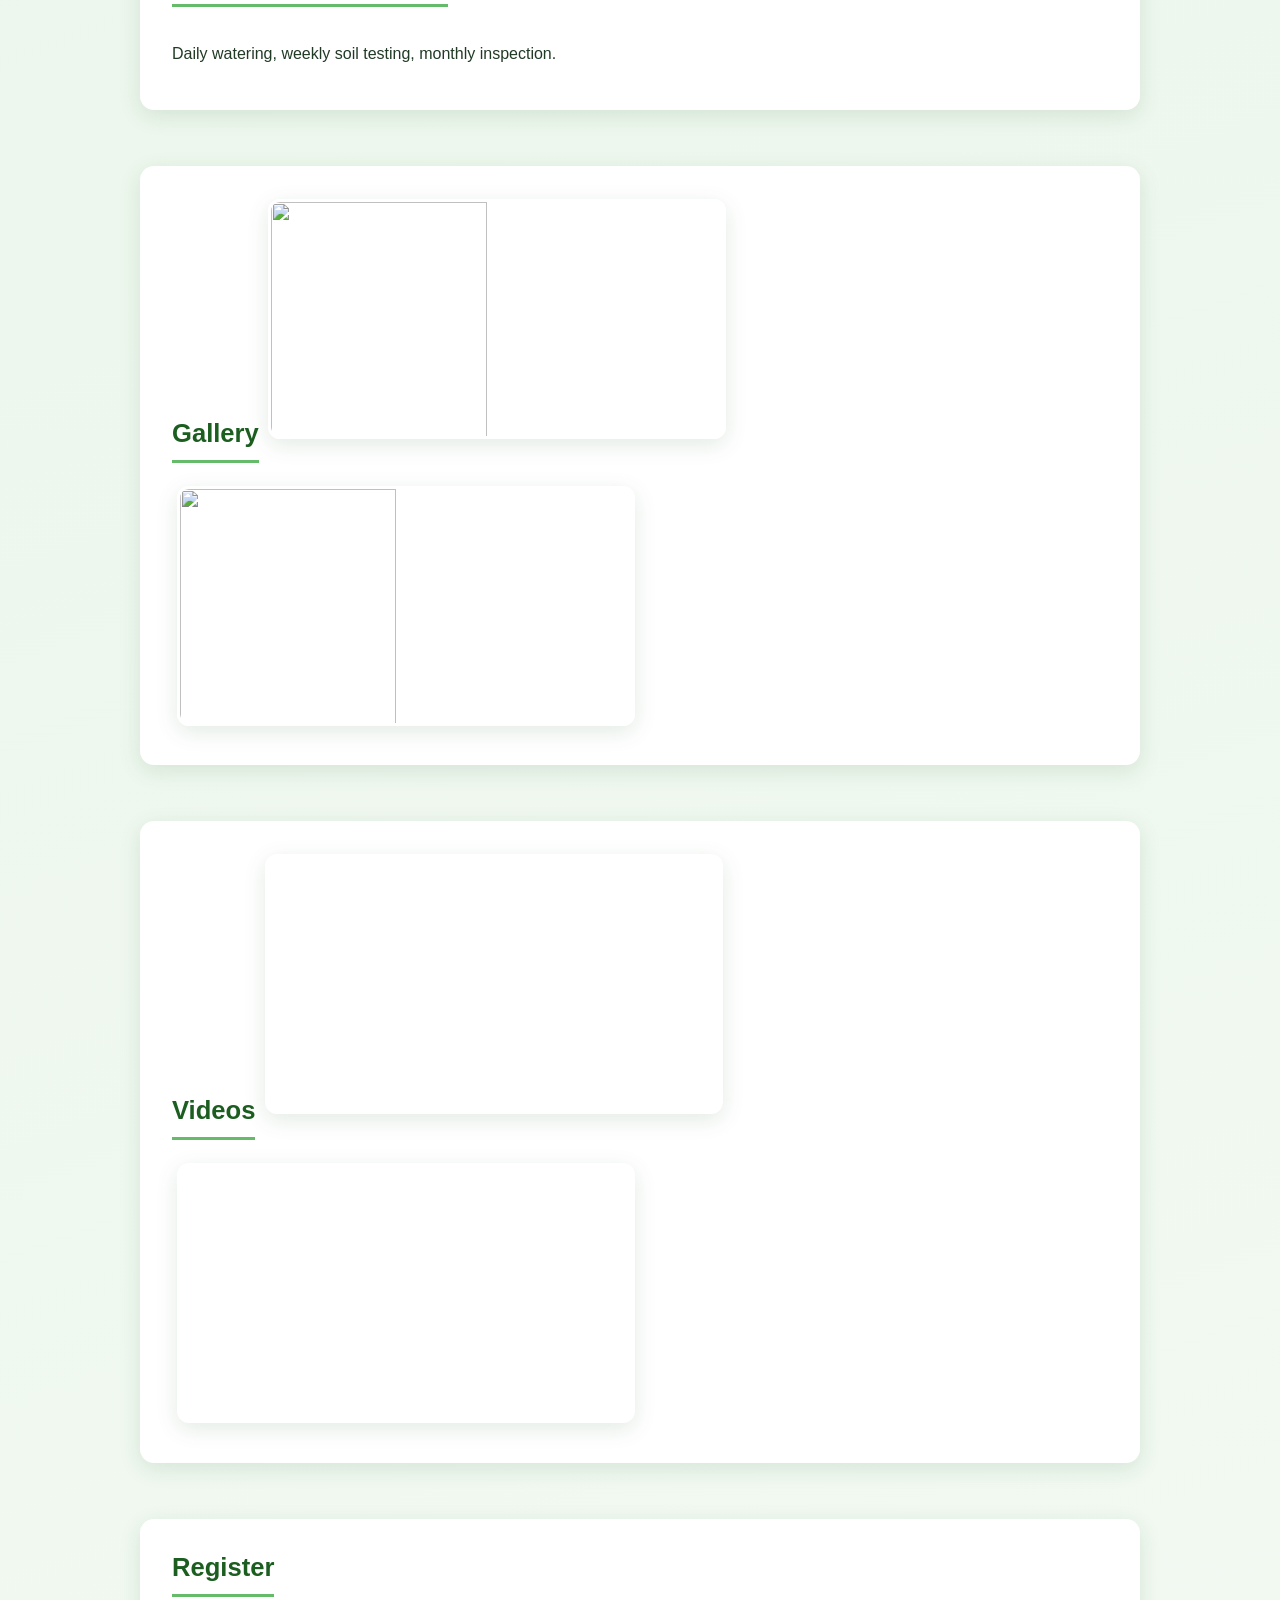
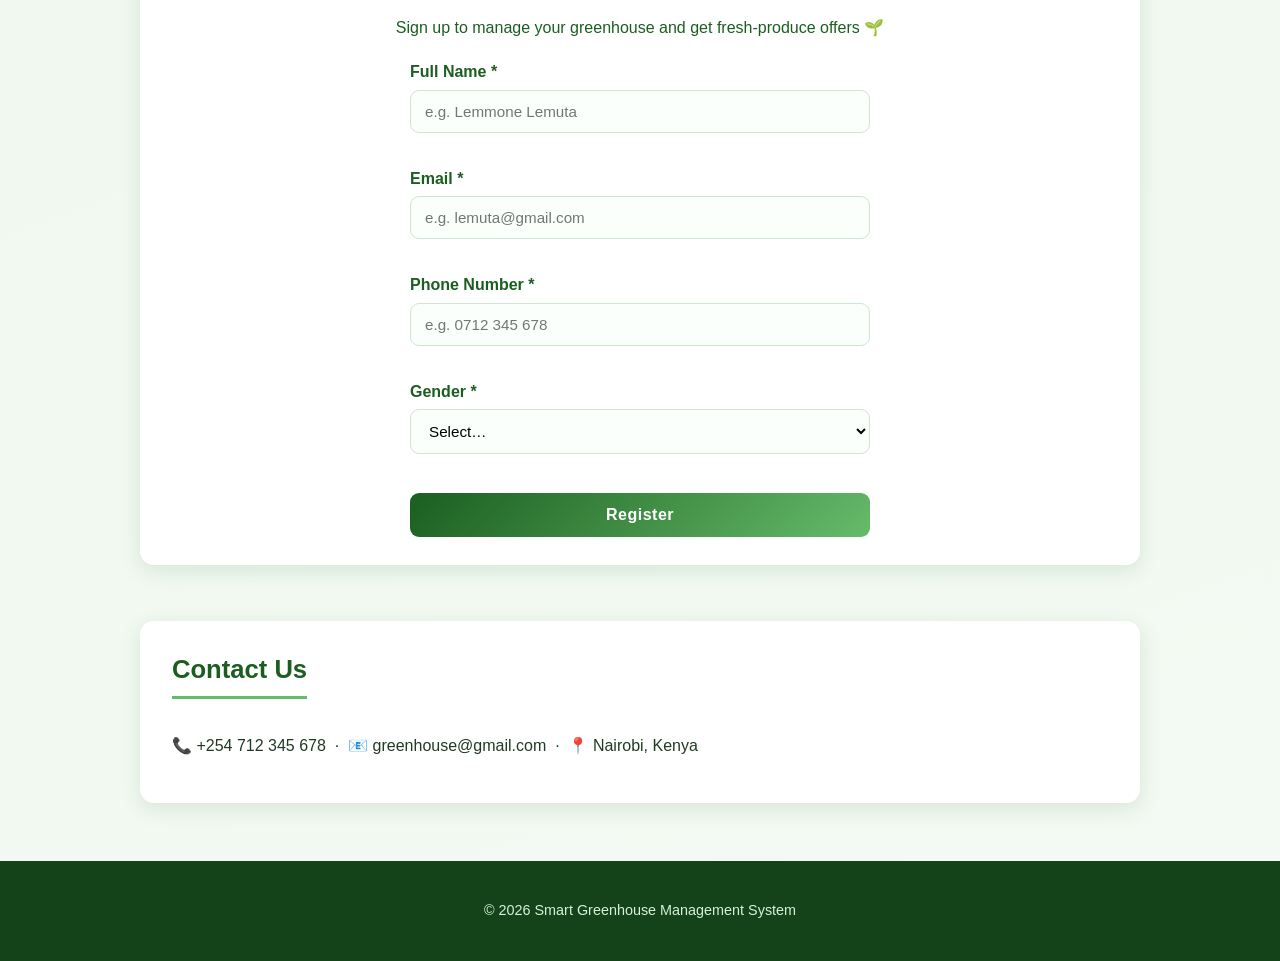
==== commit 70e7c7ed: "JS-built registration form (name/email/phone/gender) with validation; beautify page styling" ====
--- a/index.html
+++ b/index.html
@@ -33,6 +33,7 @@
 <li><a href="#maintenance">Maintenance</a></li>
 <li><a href="#gallery">Gallery</a></li>
 <li><a href="#video">Video</a></li>
+<li><a href="#register">Register</a></li>
 <li><a href="#contact">Contact</a></li>
 </ul>
 </nav>
@@ -103,27 +104,23 @@
 </div>
 </section>
 
+<section id="register">
+<div class="container">
+
+<h2>Register</h2>
+<p class="reg-intro">Sign up to manage your greenhouse and get fresh-produce offers 🌱</p>
+
+<!-- The registration form is built by JavaScript (script.js) -->
+<div id="register-form"></div>
+
+</div>
+</section>
+
 <section id="contact">
 <div class="container">
 
 <h2>Contact Us</h2>
-
-<form id="userForm">
-
-<input type="text" placeholder="Full Name" required>
-<input type="email" placeholder="Email" required>
-<input type="tel" placeholder="Phone Number" required>
-
-<select required>
-<option value="">Gender</option>
-<option>Male</option>
-<option>Female</option>
-<option>Other</option>
-</select>
-
-<button type="submit">Submit</button>
-
-</form>
+<p>📞 +254 712 345 678 &nbsp;·&nbsp; 📧 greenhouse@gmail.com &nbsp;·&nbsp; 📍 Nairobi, Kenya</p>
 
 </div>
 </section>
--- a/style.css
+++ b/style.css
@@ -1,209 +1,145 @@
-*{
-    margin:0;
-    padding:0;
-    box-sizing:border-box;
+/* ═══════════════════════════════════════════
+   Smart Greenhouse Management System — style.css
+═══════════════════════════════════════════ */
+
+* { box-sizing: border-box; }
+
+:root {
+    --green-900: #14431a;
+    --green-700: #1b5e20;
+    --green-600: #2e7d32;
+    --green-400: #66bb6a;
+    --leaf:      #e9f6ea;
+    --ink:       #213a25;
+    --shadow:    0 6px 22px rgba(27,94,32,0.12);
 }
 
-body{
-    font-family:Arial, sans-serif;
-    background:linear-gradient(135deg,#1b5e20,#4caf50,#a5d6a7);
-    background-attachment:fixed;
-    color:black;
-    line-height:1.6;
+body {
+    font-family: 'Segoe UI', Arial, sans-serif;
+    margin: 0;
+    color: var(--ink);
+    line-height: 1.6;
+    background: linear-gradient(160deg, #eaf5ea 0%, #f3faf3 100%);
 }
 
-/* Header */
-header{
-    height:100vh;
-    background:
-    linear-gradient(rgba(0,80,0,0.5),rgba(0,80,0,0.5)),
-    url("https://images.unsplash.com/photo-1466692476868-aef1dfb1e735?w=1600");
-    background-size:cover;
-    background-position:center;
-    display:flex;
-    flex-direction:column;
-    justify-content:center;
-    align-items:center;
-    text-align:center;
-    color:white;
-    border:none;
+/* ── Header ── */
+header {
+    background: linear-gradient(135deg, var(--green-900), var(--green-600));
+    color: #fff;
+    text-align: center;
+    padding: 56px 20px 48px;
+    box-shadow: var(--shadow);
+}
+header h1 { margin: 0; font-size: 2.2rem; letter-spacing: 1px; text-shadow: 1px 2px 6px rgba(0,0,0,0.25); }
+header p  { margin: 10px 0 0; font-size: 1.05rem; color: #d7f0d9; font-style: italic; }
+
+/* ── Nav ── */
+nav { position: sticky; top: 0; z-index: 50; background: var(--green-700); box-shadow: 0 2px 10px rgba(0,0,0,0.15); }
+nav ul {
+    display: flex; flex-wrap: wrap; list-style: none;
+    justify-content: center; margin: 0; padding: 8px;
+}
+nav ul li a {
+    display: block; color: #eafae9; padding: 12px 16px;
+    text-decoration: none; font-weight: 600; font-size: 0.95rem;
+    border-radius: 8px; transition: background 0.2s, color 0.2s;
+}
+nav ul li a:hover { background: var(--green-400); color: #0c2f10; }
+
+/* ── Sections ── */
+section { padding: 28px 16px; }
+.container {
+    max-width: 1000px; margin: 0 auto;
+    background: #fff; padding: 28px 32px;
+    border-radius: 14px; box-shadow: var(--shadow);
+}
+section h2 {
+    color: var(--green-700); font-size: 1.6rem; margin-top: 0;
+    border-bottom: 3px solid var(--green-400);
+    display: inline-block; padding-bottom: 6px; margin-bottom: 18px;
+}
+.container ul { padding-left: 22px; }
+.container ul li { margin: 6px 0; }
+
+/* ── Tables ── */
+table { width: 100%; border-collapse: collapse; margin-top: 8px; overflow: hidden; border-radius: 10px; }
+th { background: var(--green-600); color: #fff; padding: 12px 14px; text-align: left; font-weight: 600; }
+td { padding: 11px 14px; border-bottom: 1px solid #e3efe4; }
+tr:nth-child(even) td { background: #f5fbf5; }
+tr:hover td { background: #e9f6ea; }
+
+/* ── Gallery ── */
+#gallery .container { display: block; }
+#gallery img {
+    width: calc(50% - 10px); height: 240px; object-fit: cover;
+    border-radius: 12px; margin: 5px; border: 3px solid #fff;
+    box-shadow: var(--shadow); transition: transform 0.25s;
+}
+#gallery img:hover { transform: scale(1.02); }
+
+/* ── Video ── */
+#video iframe {
+    width: calc(50% - 10px); height: 260px; border: none;
+    border-radius: 12px; margin: 5px; box-shadow: var(--shadow);
 }
 
-header h1{
-    font-size:65px;
+/* ── Registration form ── */
+.reg-intro { text-align: center; color: var(--green-700); margin: 0 0 18px; }
+#register-form { max-width: 460px; margin: 0 auto; }
+#userForm label { display: block; font-weight: 600; color: var(--green-700); margin: 14px 0 5px; }
+#userForm input, #userForm select {
+    width: 100%; padding: 12px 14px; font-size: 0.95rem;
+    border: 1.6px solid #cfe6d0; border-radius: 9px; outline: none;
+    transition: border-color 0.2s, box-shadow 0.2s; background: #fbfffb;
+}
+#userForm input:focus, #userForm select:focus {
+    border-color: var(--green-600); box-shadow: 0 0 0 3px rgba(102,187,106,0.25);
+}
+#userForm input.invalid, #userForm select.invalid { border-color: #c0392b; }
+#userForm input.valid, #userForm select.valid { border-color: var(--green-400); }
+#userForm button {
+    width: 100%; margin-top: 20px; padding: 13px;
+    background: linear-gradient(135deg, var(--green-700), var(--green-400));
+    color: #fff; border: none; border-radius: 9px;
+    font-size: 1rem; font-weight: 700; letter-spacing: 0.5px; cursor: pointer;
+    transition: opacity 0.2s, transform 0.15s;
+}
+#userForm button:hover { opacity: 0.92; transform: translateY(-1px); }
+.error { display: block; min-height: 15px; margin-top: 4px; color: #c0392b; font-size: 0.8rem; }
+
+/* ── Footer ── */
+footer {
+    background: var(--green-900); color: #d7f0d9;
+    text-align: center; padding: 24px; margin-top: 30px; font-size: 0.9rem;
 }
 
-header p{
-    font-size:24px;
-    margin-top:15px;
+/* ═══ POPUPS ═══ */
+#welcomePopup, #promoBox, #formPopup {
+    display: none; position: fixed; inset: 0;
+    background: rgba(15,40,18,0.62); backdrop-filter: blur(3px);
+    z-index: 1000; justify-content: center; align-items: center;
 }
+.popup-content {
+    background: #fff; padding: 34px 38px; border-radius: 16px;
+    text-align: center; max-width: 380px; width: 90%;
+    box-shadow: 0 16px 48px rgba(0,0,0,0.3);
+    border-top: 6px solid var(--green-600);
+    animation: popIn 0.35s cubic-bezier(.34,1.56,.64,1);
+}
+@keyframes popIn { from { transform: scale(0.8) translateY(20px); opacity: 0; } to { transform: scale(1) translateY(0); opacity: 1; } }
+.popup-content h2 { color: var(--green-700); margin-top: 0; }
+.popup-content p  { color: var(--ink); }
+.popup-content button {
+    margin-top: 16px; padding: 11px 26px;
+    background: var(--green-600); color: #fff; border: none;
+    border-radius: 8px; font-weight: 600; cursor: pointer; transition: background 0.2s;
+}
+.popup-content button:hover { background: var(--green-700); }
 
-/* Navigation */
-nav{
-    background:#1b5e20;
-    position:sticky;
-    top:0;
-    z-index:1000;
+/* ── Responsive ── */
+@media (max-width: 700px) {
+    header h1 { font-size: 1.6rem; }
+    .container { padding: 22px 18px; }
+    #gallery img, #video iframe { width: 100%; }
+    nav ul li a { padding: 10px 12px; }
 }
-
-nav ul{
-    list-style:none;
-    display:flex;
-    justify-content:center;
-    align-items:center;
-    gap:20px;
-    flex-wrap:wrap;
-}
-
-nav ul li{
-    margin:0;
-}
-
-nav ul li a{
-    display:block;
-    padding:15px 20px;
-    text-decoration:none;
-    color:white;
-    font-weight:bold;
-    transition:0.3s;
-}
-
-nav ul li a:hover{
-    background:#4caf50;
-    border-radius:8px;
-}
-
-/* Sections */
-section{
-    padding:40px 20px;
-}
-
-.container{
-    max-width:1100px;
-    margin:auto;
-    background:rgba(255,255,255,0.9);
-    padding:30px;
-    border-radius:15px;
-    margin-top:20px;
-    margin-bottom:20px;
-    box-shadow:0 4px 15px rgba(0,0,0,0.2);
-}
-
-h2{
-    text-align:center;
-    margin-bottom:20px;
-    color:black;
-}
-
-p{
-    margin-bottom:15px;
-}
-
-/* Tables */
-table{
-    width:100%;
-    border-collapse:collapse;
-    margin-top:20px;
-}
-
-table, th, td{
-    border:1px solid black;
-}
-
-th{
-    background:white;
-    color:black;
-    font-weight:bold;
-}
-
-th, td{
-    padding:12px;
-    text-align:center;
-}
-
-/* Image Gallery */
-.gallery{
-    display:grid;
-    grid-template-columns:repeat(auto-fit,minmax(250px,1fr));
-    gap:15px;
-}
-
-.gallery img{
-    width:100%;
-    height:230px;
-    object-fit:cover;
-    border:2px solid black;
-}
-
-/* Video */
-.video-container{
-    max-width:900px;
-    margin:auto;
-}
-
-.video-container iframe{
-    width:100%;
-    height:500px;
-    border:2px solid black;
-}
-
-.video-grid{
-    display:grid;
-    grid-template-columns:1fr 1fr;
-    gap:20px;
-}
-
-.video-grid iframe{
-    width:100%;
-    height:350px;
-    border:2px solid black;
-    border-radius:10px;
-}
-
-@media(max-width:768px){
-    .video-grid{
-        grid-template-columns:1fr;
-    }
-}
-
-/* Footer */
-footer{
-    background:white;
-    color:black;
-    text-align:center;
-    padding:20px;
-    border-top:2px solid black;
-}
-#formPopup{
-    display:none;
-    position:fixed;
-    top:0;
-    left:0;
-    width:100%;
-    height:100%;
-    background:rgba(0,0,0,0.6);
-    z-index:10000;
-    justify-content:center;
-    align-items:center;
-}
-
-.popup-content{
-    background:white;
-    padding:30px;
-    border-radius:12px;
-    text-align:center;
-    width:300px;
-    margin:auto;
-    margin-top:15%;
-    box-shadow:0 0 15px rgba(0,0,0,0.3);
-}
-
-.popup-content button{
-    margin-top:15px;
-    padding:10px 15px;
-    border:none;
-    background:green;
-    color:white;
-    border-radius:6px;
-    cursor:pointer;
-}
